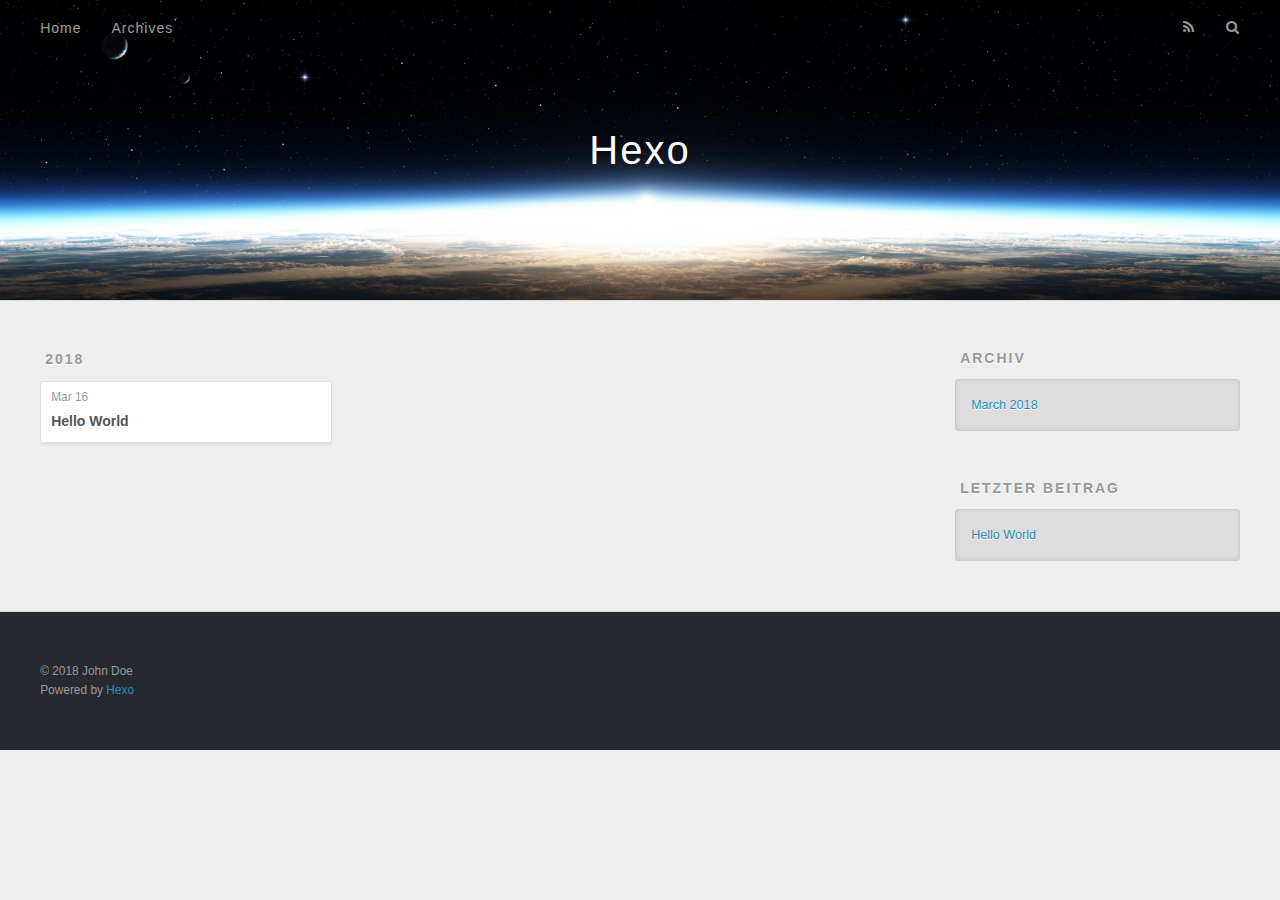
==== archives/index.html @ d9503918 "Site updated: 2018-03-16 15:30:48" ====
<!DOCTYPE html>
<html>
<head>
  <meta charset="utf-8">
  

  
  <title>Archiv | Hexo</title>
  <meta name="viewport" content="width=device-width, initial-scale=1, maximum-scale=1">
  <meta property="og:type" content="website">
<meta property="og:title" content="Hexo">
<meta property="og:url" content="http://yoursite.com/archives/index.html">
<meta property="og:site_name" content="Hexo">
<meta name="twitter:card" content="summary">
<meta name="twitter:title" content="Hexo">
  
    <link rel="alternate" href="/atom.xml" title="Hexo" type="application/atom+xml">
  
  
    <link rel="icon" href="/favicon.png">
  
  
    <link href="//fonts.googleapis.com/css?family=Source+Code+Pro" rel="stylesheet" type="text/css">
  
  <link rel="stylesheet" href="/css/style.css">
</head>

<body>
  <div id="container">
    <div id="wrap">
      <header id="header">
  <div id="banner"></div>
  <div id="header-outer" class="outer">
    <div id="header-title" class="inner">
      <h1 id="logo-wrap">
        <a href="/" id="logo">Hexo</a>
      </h1>
      
    </div>
    <div id="header-inner" class="inner">
      <nav id="main-nav">
        <a id="main-nav-toggle" class="nav-icon"></a>
        
          <a class="main-nav-link" href="/">Home</a>
        
          <a class="main-nav-link" href="/archives">Archives</a>
        
      </nav>
      <nav id="sub-nav">
        
          <a id="nav-rss-link" class="nav-icon" href="/atom.xml" title="RSS Feed"></a>
        
        <a id="nav-search-btn" class="nav-icon" title="Suche"></a>
      </nav>
      <div id="search-form-wrap">
        <form action="//google.com/search" method="get" accept-charset="UTF-8" class="search-form"><input type="search" name="q" class="search-form-input" placeholder="Search"><button type="submit" class="search-form-submit">&#xF002;</button><input type="hidden" name="sitesearch" value="http://yoursite.com"></form>
      </div>
    </div>
  </div>
</header>
      <div class="outer">
        <section id="main">
  
  
    
    
      
      
      <section class="archives-wrap">
        <div class="archive-year-wrap">
          <a href="/archives/2018" class="archive-year">2018</a>
        </div>
        <div class="archives">
    
    <article class="archive-article archive-type-post">
  <div class="archive-article-inner">
    <header class="archive-article-header">
      <a href="/2018/03/16/hello-world/" class="archive-article-date">
  <time datetime="2018-03-16T05:43:32.451Z" itemprop="datePublished">Mar 16</time>
</a>
      
  
    <h1 itemprop="name">
      <a class="archive-article-title" href="/2018/03/16/hello-world/">Hello World</a>
    </h1>
  

    </header>
  </div>
</article>
  
  
    </div></section>
  


</section>
        
          <aside id="sidebar">
  
    

  
    

  
    
  
    
  <div class="widget-wrap">
    <h3 class="widget-title">Archiv</h3>
    <div class="widget">
      <ul class="archive-list"><li class="archive-list-item"><a class="archive-list-link" href="/archives/2018/03/">March 2018</a></li></ul>
    </div>
  </div>


  
    
  <div class="widget-wrap">
    <h3 class="widget-title">letzter Beitrag</h3>
    <div class="widget">
      <ul>
        
          <li>
            <a href="/2018/03/16/hello-world/">Hello World</a>
          </li>
        
      </ul>
    </div>
  </div>

  
</aside>
        
      </div>
      <footer id="footer">
  
  <div class="outer">
    <div id="footer-info" class="inner">
      &copy; 2018 John Doe<br>
      Powered by <a href="http://hexo.io/" target="_blank">Hexo</a>
    </div>
  </div>
</footer>
    </div>
    <nav id="mobile-nav">
  
    <a href="/" class="mobile-nav-link">Home</a>
  
    <a href="/archives" class="mobile-nav-link">Archives</a>
  
</nav>
    

<script src="//ajax.googleapis.com/ajax/libs/jquery/2.0.3/jquery.min.js"></script>


  <link rel="stylesheet" href="/fancybox/jquery.fancybox.css">
  <script src="/fancybox/jquery.fancybox.pack.js"></script>


<script src="/js/script.js"></script>



  </div>
</body>
</html>
---- css/style.css ----
body {
  width: 100%;
}
body:before,
body:after {
  content: "";
  display: table;
}
body:after {
  clear: both;
}
html,
body,
div,
span,
applet,
object,
iframe,
h1,
h2,
h3,
h4,
h5,
h6,
p,
blockquote,
pre,
a,
abbr,
acronym,
address,
big,
cite,
code,
del,
dfn,
em,
img,
ins,
kbd,
q,
s,
samp,
small,
strike,
strong,
sub,
sup,
tt,
var,
dl,
dt,
dd,
ol,
ul,
li,
fieldset,
form,
label,
legend,
table,
caption,
tbody,
tfoot,
thead,
tr,
th,
td {
  margin: 0;
  padding: 0;
  border: 0;
  outline: 0;
  font-weight: inherit;
  font-style: inherit;
  font-family: inherit;
  font-size: 100%;
  vertical-align: baseline;
}
body {
  line-height: 1;
  color: #000;
  background: #fff;
}
ol,
ul {
  list-style: none;
}
table {
  border-collapse: separate;
  border-spacing: 0;
  vertical-align: middle;
}
caption,
th,
td {
  text-align: left;
  font-weight: normal;
  vertical-align: middle;
}
a img {
  border: none;
}
input,
button {
  margin: 0;
  padding: 0;
}
input::-moz-focus-inner,
button::-moz-focus-inner {
  border: 0;
  padding: 0;
}
@font-face {
  font-family: FontAwesome;
  font-style: normal;
  font-weight: normal;
  src: url("fonts/fontawesome-webfont.eot?v=#4.0.3");
  src: url("fonts/fontawesome-webfont.eot?#iefix&v=#4.0.3") format("embedded-opentype"), url("fonts/fontawesome-webfont.woff?v=#4.0.3") format("woff"), url("fonts/fontawesome-webfont.ttf?v=#4.0.3") format("truetype"), url("fonts/fontawesome-webfont.svg#fontawesomeregular?v=#4.0.3") format("svg");
}
html,
body,
#container {
  height: 100%;
}
body {
  background: #eee;
  font: 14px -apple-system, BlinkMacSystemFont, "Segoe UI", "Roboto", "Oxygen", "Ubuntu", "Cantarell", "Fira Sans", "Droid Sans", "Helvetica Neue", sans-serif;
  -webkit-text-size-adjust: 100%;
}
.outer {
  max-width: 1220px;
  margin: 0 auto;
  padding: 0 20px;
}
.outer:before,
.outer:after {
  content: "";
  display: table;
}
.outer:after {
  clear: both;
}
.inner {
  display: inline;
  float: left;
  width: 98.33333333333333%;
  margin: 0 0.833333333333333%;
}
.left,
.alignleft {
  float: left;
}
.right,
.alignright {
  float: right;
}
.clear {
  clear: both;
}
#container {
  position: relative;
}
.mobile-nav-on {
  overflow: hidden;
}
#wrap {
  height: 100%;
  width: 100%;
  position: absolute;
  top: 0;
  left: 0;
  -webkit-transition: 0.2s ease-out;
  -moz-transition: 0.2s ease-out;
  -ms-transition: 0.2s ease-out;
  transition: 0.2s ease-out;
  z-index: 1;
  background: #eee;
}
.mobile-nav-on #wrap {
  left: 280px;
}
@media screen and (min-width: 768px) {
  #main {
    display: inline;
    float: left;
    width: 73.33333333333333%;
    margin: 0 0.833333333333333%;
  }
}
.article-date,
.article-category-link,
.archive-year,
.widget-title {
  text-decoration: none;
  text-transform: uppercase;
  letter-spacing: 2px;
  color: #999;
  margin-bottom: 1em;
  margin-left: 5px;
  line-height: 1em;
  text-shadow: 0 1px #fff;
  font-weight: bold;
}
.article-inner,
.archive-article-inner {
  background: #fff;
  -webkit-box-shadow: 1px 2px 3px #ddd;
  box-shadow: 1px 2px 3px #ddd;
  border: 1px solid #ddd;
  border-radius: 3px;
}
.article-entry h1,
.widget h1 {
  font-size: 2em;
}
.article-entry h2,
.widget h2 {
  font-size: 1.5em;
}
.article-entry h3,
.widget h3 {
  font-size: 1.3em;
}
.article-entry h4,
.widget h4 {
  font-size: 1.2em;
}
.article-entry h5,
.widget h5 {
  font-size: 1em;
}
.article-entry h6,
.widget h6 {
  font-size: 1em;
  color: #999;
}
.article-entry hr,
.widget hr {
  border: 1px dashed #ddd;
}
.article-entry strong,
.widget strong {
  font-weight: bold;
}
.article-entry em,
.widget em,
.article-entry cite,
.widget cite {
  font-style: italic;
}
.article-entry sup,
.widget sup,
.article-entry sub,
.widget sub {
  font-size: 0.75em;
  line-height: 0;
  position: relative;
  vertical-align: baseline;
}
.article-entry sup,
.widget sup {
  top: -0.5em;
}
.article-entry sub,
.widget sub {
  bottom: -0.2em;
}
.article-entry small,
.widget small {
  font-size: 0.85em;
}
.article-entry acronym,
.widget acronym,
.article-entry abbr,
.widget abbr {
  border-bottom: 1px dotted;
}
.article-entry ul,
.widget ul,
.article-entry ol,
.widget ol,
.article-entry dl,
.widget dl {
  margin: 0 20px;
  line-height: 1.6em;
}
.article-entry ul ul,
.widget ul ul,
.article-entry ol ul,
.widget ol ul,
.article-entry ul ol,
.widget ul ol,
.article-entry ol ol,
.widget ol ol {
  margin-top: 0;
  margin-bottom: 0;
}
.article-entry ul,
.widget ul {
  list-style: disc;
}
.article-entry ol,
.widget ol {
  list-style: decimal;
}
.article-entry dt,
.widget dt {
  font-weight: bold;
}
#header {
  height: 300px;
  position: relative;
  border-bottom: 1px solid #ddd;
}
#header:before,
#header:after {
  content: "";
  position: absolute;
  left: 0;
  right: 0;
  height: 40px;
}
#header:before {
  top: 0;
  background: -webkit-linear-gradient(rgba(0,0,0,0.2), transparent);
  background: -moz-linear-gradient(rgba(0,0,0,0.2), transparent);
  background: -ms-linear-gradient(rgba(0,0,0,0.2), transparent);
  background: linear-gradient(rgba(0,0,0,0.2), transparent);
}
#header:after {
  bottom: 0;
  background: -webkit-linear-gradient(transparent, rgba(0,0,0,0.2));
  background: -moz-linear-gradient(transparent, rgba(0,0,0,0.2));
  background: -ms-linear-gradient(transparent, rgba(0,0,0,0.2));
  background: linear-gradient(transparent, rgba(0,0,0,0.2));
}
#header-outer {
  height: 100%;
  position: relative;
}
#header-inner {
  position: relative;
  overflow: hidden;
}
#banner {
  position: absolute;
  top: 0;
  left: 0;
  width: 100%;
  height: 100%;
  background: url("images/banner.jpg") center #000;
  -webkit-background-size: cover;
  -moz-background-size: cover;
  background-size: cover;
  z-index: -1;
}
#header-title {
  text-align: center;
  height: 40px;
  position: absolute;
  top: 50%;
  left: 0;
  margin-top: -20px;
}
#logo,
#subtitle {
  text-decoration: none;
  color: #fff;
  font-weight: 300;
  text-shadow: 0 1px 4px rgba(0,0,0,0.3);
}
#logo {
  font-size: 40px;
  line-height: 40px;
  letter-spacing: 2px;
}
#subtitle {
  font-size: 16px;
  line-height: 16px;
  letter-spacing: 1px;
}
#subtitle-wrap {
  margin-top: 16px;
}
#main-nav {
  float: left;
  margin-left: -15px;
}
.nav-icon,
.main-nav-link {
  float: left;
  color: #fff;
  opacity: 0.6;
  text-decoration: none;
  text-shadow: 0 1px rgba(0,0,0,0.2);
  -webkit-transition: opacity 0.2s;
  -moz-transition: opacity 0.2s;
  -ms-transition: opacity 0.2s;
  transition: opacity 0.2s;
  display: block;
  padding: 20px 15px;
}
.nav-icon:hover,
.main-nav-link:hover {
  opacity: 1;
}
.nav-icon {
  font-family: FontAwesome;
  text-align: center;
  font-size: 14px;
  width: 14px;
  height: 14px;
  padding: 20px 15px;
  position: relative;
  cursor: pointer;
}
.main-nav-link {
  font-weight: 300;
  letter-spacing: 1px;
}
@media screen and (max-width: 479px) {
  .main-nav-link {
    display: none;
  }
}
#main-nav-toggle {
  display: none;
}
#main-nav-toggle:before {
  content: "\f0c9";
}
@media screen and (max-width: 479px) {
  #main-nav-toggle {
    display: block;
  }
}
#sub-nav {
  float: right;
  margin-right: -15px;
}
#nav-rss-link:before {
  content: "\f09e";
}
#nav-search-btn:before {
  content: "\f002";
}
#search-form-wrap {
  position: absolute;
  top: 15px;
  width: 150px;
  height: 30px;
  right: -150px;
  opacity: 0;
  -webkit-transition: 0.2s ease-out;
  -moz-transition: 0.2s ease-out;
  -ms-transition: 0.2s ease-out;
  transition: 0.2s ease-out;
}
#search-form-wrap.on {
  opacity: 1;
  right: 0;
}
@media screen and (max-width: 479px) {
  #search-form-wrap {
    width: 100%;
    right: -100%;
  }
}
.search-form {
  position: absolute;
  top: 0;
  left: 0;
  right: 0;
  background: #fff;
  padding: 5px 15px;
  border-radius: 15px;
  -webkit-box-shadow: 0 0 10px rgba(0,0,0,0.3);
  box-shadow: 0 0 10px rgba(0,0,0,0.3);
}
.search-form-input {
  border: none;
  background: none;
  color: #555;
  width: 100%;
  font: 13px -apple-system, BlinkMacSystemFont, "Segoe UI", "Roboto", "Oxygen", "Ubuntu", "Cantarell", "Fira Sans", "Droid Sans", "Helvetica Neue", sans-serif;
  outline: none;
}
.search-form-input::-webkit-search-results-decoration,
.search-form-input::-webkit-search-cancel-button {
  -webkit-appearance: none;
}
.search-form-submit {
  position: absolute;
  top: 50%;
  right: 10px;
  margin-top: -7px;
  font: 13px FontAwesome;
  border: none;
  background: none;
  color: #bbb;
  cursor: pointer;
}
.search-form-submit:hover,
.search-form-submit:focus {
  color: #777;
}
.article {
  margin: 50px 0;
}
.article-inner {
  overflow: hidden;
}
.article-meta:before,
.article-meta:after {
  content: "";
  display: table;
}
.article-meta:after {
  clear: both;
}
.article-date {
  float: left;
}
.article-category {
  float: left;
  line-height: 1em;
  color: #ccc;
  text-shadow: 0 1px #fff;
  margin-left: 8px;
}
.article-category:before {
  content: "\2022";
}
.article-category-link {
  margin: 0 12px 1em;
}
.article-header {
  padding: 20px 20px 0;
}
.article-title {
  text-decoration: none;
  font-size: 2em;
  font-weight: bold;
  color: #555;
  line-height: 1.1em;
  -webkit-transition: color 0.2s;
  -moz-transition: color 0.2s;
  -ms-transition: color 0.2s;
  transition: color 0.2s;
}
a.article-title:hover {
  color: #258fb8;
}
.article-entry {
  color: #555;
  padding: 0 20px;
}
.article-entry:before,
.article-entry:after {
  content: "";
  display: table;
}
.article-entry:after {
  clear: both;
}
.article-entry p,
.article-entry table {
  line-height: 1.6em;
  margin: 1.6em 0;
}
.article-entry h1,
.article-entry h2,
.article-entry h3,
.article-entry h4,
.article-entry h5,
.article-entry h6 {
  font-weight: bold;
}
.article-entry h1,
.article-entry h2,
.article-entry h3,
.article-entry h4,
.article-entry h5,
.article-entry h6 {
  line-height: 1.1em;
  margin: 1.1em 0;
}
.article-entry a {
  color: #258fb8;
  text-decoration: none;
}
.article-entry a:hover {
  text-decoration: underline;
}
.article-entry ul,
.article-entry ol,
.article-entry dl {
  margin-top: 1.6em;
  margin-bottom: 1.6em;
}
.article-entry img,
.article-entry video {
  max-width: 100%;
  height: auto;
  display: block;
  margin: auto;
}
.article-entry iframe {
  border: none;
}
.article-entry table {
  width: 100%;
  border-collapse: collapse;
  border-spacing: 0;
}
.article-entry th {
  font-weight: bold;
  border-bottom: 3px solid #ddd;
  padding-bottom: 0.5em;
}
.article-entry td {
  border-bottom: 1px solid #ddd;
  padding: 10px 0;
}
.article-entry blockquote {
  font-family: Georgia, "Times New Roman", serif;
  font-size: 1.4em;
  margin: 1.6em 20px;
  text-align: center;
}
.article-entry blockquote footer {
  font-size: 14px;
  margin: 1.6em 0;
  font-family: -apple-system, BlinkMacSystemFont, "Segoe UI", "Roboto", "Oxygen", "Ubuntu", "Cantarell", "Fira Sans", "Droid Sans", "Helvetica Neue", sans-serif;
}
.article-entry blockquote footer cite:before {
  content: "—";
  padding: 0 0.5em;
}
.article-entry .pullquote {
  text-align: left;
  width: 45%;
  margin: 0;
}
.article-entry .pullquote.left {
  margin-left: 0.5em;
  margin-right: 1em;
}
.article-entry .pullquote.right {
  margin-right: 0.5em;
  margin-left: 1em;
}
.article-entry .caption {
  color: #999;
  display: block;
  font-size: 0.9em;
  margin-top: 0.5em;
  position: relative;
  text-align: center;
}
.article-entry .video-container {
  position: relative;
  padding-top: 56.25%;
  height: 0;
  overflow: hidden;
}
.article-entry .video-container iframe,
.article-entry .video-container object,
.article-entry .video-container embed {
  position: absolute;
  top: 0;
  left: 0;
  width: 100%;
  height: 100%;
  margin-top: 0;
}
.article-more-link a {
  display: inline-block;
  line-height: 1em;
  padding: 6px 15px;
  border-radius: 15px;
  background: #eee;
  color: #999;
  text-shadow: 0 1px #fff;
  text-decoration: none;
}
.article-more-link a:hover {
  background: #258fb8;
  color: #fff;
  text-decoration: none;
  text-shadow: 0 1px #1e7293;
}
.article-footer {
  font-size: 0.85em;
  line-height: 1.6em;
  border-top: 1px solid #ddd;
  padding-top: 1.6em;
  margin: 0 20px 20px;
}
.article-footer:before,
.article-footer:after {
  content: "";
  display: table;
}
.article-footer:after {
  clear: both;
}
.article-footer a {
  color: #999;
  text-decoration: none;
}
.article-footer a:hover {
  color: #555;
}
.article-tag-list-item {
  float: left;
  margin-right: 10px;
}
.article-tag-list-link:before {
  content: "#";
}
.article-comment-link {
  float: right;
}
.article-comment-link:before {
  content: "\f075";
  font-family: FontAwesome;
  padding-right: 8px;
}
.article-share-link {
  cursor: pointer;
  float: right;
  margin-left: 20px;
}
.article-share-link:before {
  content: "\f064";
  font-family: FontAwesome;
  padding-right: 6px;
}
#article-nav {
  position: relative;
}
#article-nav:before,
#article-nav:after {
  content: "";
  display: table;
}
#article-nav:after {
  clear: both;
}
@media screen and (min-width: 768px) {
  #article-nav {
    margin: 50px 0;
  }
  #article-nav:before {
    width: 8px;
    height: 8px;
    position: absolute;
    top: 50%;
    left: 50%;
    margin-top: -4px;
    margin-left: -4px;
    content: "";
    border-radius: 50%;
    background: #ddd;
    -webkit-box-shadow: 0 1px 2px #fff;
    box-shadow: 0 1px 2px #fff;
  }
}
.article-nav-link-wrap {
  text-decoration: none;
  text-shadow: 0 1px #fff;
  color: #999;
  -webkit-box-sizing: border-box;
  -moz-box-sizing: border-box;
  box-sizing: border-box;
  margin-top: 50px;
  text-align: center;
  display: block;
}
.article-nav-link-wrap:hover {
  color: #555;
}
@media screen and (min-width: 768px) {
  .article-nav-link-wrap {
    width: 50%;
    margin-top: 0;
  }
}
@media screen and (min-width: 768px) {
  #article-nav-newer {
    float: left;
    text-align: right;
    padding-right: 20px;
  }
}
@media screen and (min-width: 768px) {
  #article-nav-older {
    float: right;
    text-align: left;
    padding-left: 20px;
  }
}
.article-nav-caption {
  text-transform: uppercase;
  letter-spacing: 2px;
  color: #ddd;
  line-height: 1em;
  font-weight: bold;
}
#article-nav-newer .article-nav-caption {
  margin-right: -2px;
}
.article-nav-title {
  font-size: 0.85em;
  line-height: 1.6em;
  margin-top: 0.5em;
}
.article-share-box {
  position: absolute;
  display: none;
  background: #fff;
  -webkit-box-shadow: 1px 2px 10px rgba(0,0,0,0.2);
  box-shadow: 1px 2px 10px rgba(0,0,0,0.2);
  border-radius: 3px;
  margin-left: -145px;
  overflow: hidden;
  z-index: 1;
}
.article-share-box.on {
  display: block;
}
.article-share-input {
  width: 100%;
  background: none;
  -webkit-box-sizing: border-box;
  -moz-box-sizing: border-box;
  box-sizing: border-box;
  font: 14px -apple-system, BlinkMacSystemFont, "Segoe UI", "Roboto", "Oxygen", "Ubuntu", "Cantarell", "Fira Sans", "Droid Sans", "Helvetica Neue", sans-serif;
  padding: 0 15px;
  color: #555;
  outline: none;
  border: 1px solid #ddd;
  border-radius: 3px 3px 0 0;
  height: 36px;
  line-height: 36px;
}
.article-share-links {
  background: #eee;
}
.article-share-links:before,
.article-share-links:after {
  content: "";
  display: table;
}
.article-share-links:after {
  clear: both;
}
.article-share-twitter,
.article-share-facebook,
.article-share-pinterest,
.article-share-google {
  width: 50px;
  height: 36px;
  display: block;
  float: left;
  position: relative;
  color: #999;
  text-shadow: 0 1px #fff;
}
.article-share-twitter:before,
.article-share-facebook:before,
.article-share-pinterest:before,
.article-share-google:before {
  font-size: 20px;
  font-family: FontAwesome;
  width: 20px;
  height: 20px;
  position: absolute;
  top: 50%;
  left: 50%;
  margin-top: -10px;
  margin-left: -10px;
  text-align: center;
}
.article-share-twitter:hover,
.article-share-facebook:hover,
.article-share-pinterest:hover,
.article-share-google:hover {
  color: #fff;
}
.article-share-twitter:before {
  content: "\f099";
}
.article-share-twitter:hover {
  background: #00aced;
  text-shadow: 0 1px #008abe;
}
.article-share-facebook:before {
  content: "\f09a";
}
.article-share-facebook:hover {
  background: #3b5998;
  text-shadow: 0 1px #2f477a;
}
.article-share-pinterest:before {
  content: "\f0d2";
}
.article-share-pinterest:hover {
  background: #cb2027;
  text-shadow: 0 1px #a21a1f;
}
.article-share-google:before {
  content: "\f0d5";
}
.article-share-google:hover {
  background: #dd4b39;
  text-shadow: 0 1px #be3221;
}
.article-gallery {
  background: #000;
  position: relative;
}
.article-gallery-photos {
  position: relative;
  overflow: hidden;
}
.article-gallery-img {
  display: none;
  max-width: 100%;
}
.article-gallery-img:first-child {
  display: block;
}
.article-gallery-img.loaded {
  position: absolute;
  display: block;
}
.article-gallery-img img {
  display: block;
  max-width: 100%;
  margin: 0 auto;
}
#comments {
  background: #fff;
  -webkit-box-shadow: 1px 2px 3px #ddd;
  box-shadow: 1px 2px 3px #ddd;
  padding: 20px;
  border: 1px solid #ddd;
  border-radius: 3px;
  margin: 50px 0;
}
#comments a {
  color: #258fb8;
}
.archives-wrap {
  margin: 50px 0;
}
.archives:before,
.archives:after {
  content: "";
  display: table;
}
.archives:after {
  clear: both;
}
.archive-year-wrap {
  margin-bottom: 1em;
}
.archives {
  -webkit-column-gap: 10px;
  -moz-column-gap: 10px;
  column-gap: 10px;
}
@media screen and (min-width: 480px) and (max-width: 767px) {
  .archives {
    -webkit-column-count: 2;
    -moz-column-count: 2;
    column-count: 2;
  }
}
@media screen and (min-width: 768px) {
  .archives {
    -webkit-column-count: 3;
    -moz-column-count: 3;
    column-count: 3;
  }
}
.archive-article {
  -webkit-column-break-inside: avoid;
  page-break-inside: avoid;
  overflow: hidden;
  break-inside: avoid-column;
}
.archive-article-inner {
  padding: 10px;
  margin-bottom: 15px;
}
.archive-article-title {
  text-decoration: none;
  font-weight: bold;
  color: #555;
  -webkit-transition: color 0.2s;
  -moz-transition: color 0.2s;
  -ms-transition: color 0.2s;
  transition: color 0.2s;
  line-height: 1.6em;
}
.archive-article-title:hover {
  color: #258fb8;
}
.archive-article-footer {
  margin-top: 1em;
}
.archive-article-date {
  color: #999;
  text-decoration: none;
  font-size: 0.85em;
  line-height: 1em;
  margin-bottom: 0.5em;
  display: block;
}
#page-nav {
  margin: 50px auto;
  background: #fff;
  -webkit-box-shadow: 1px 2px 3px #ddd;
  box-shadow: 1px 2px 3px #ddd;
  border: 1px solid #ddd;
  border-radius: 3px;
  text-align: center;
  color: #999;
  overflow: hidden;
}
#page-nav:before,
#page-nav:after {
  content: "";
  display: table;
}
#page-nav:after {
  clear: both;
}
#page-nav a,
#page-nav span {
  padding: 10px 20px;
  line-height: 1;
  height: 2ex;
}
#page-nav a {
  color: #999;
  text-decoration: none;
}
#page-nav a:hover {
  background: #999;
  color: #fff;
}
#page-nav .prev {
  float: left;
}
#page-nav .next {
  float: right;
}
#page-nav .page-number {
  display: inline-block;
}
@media screen and (max-width: 479px) {
  #page-nav .page-number {
    display: none;
  }
}
#page-nav .current {
  color: #555;
  font-weight: bold;
}
#page-nav .space {
  color: #ddd;
}
#footer {
  background: #262a30;
  padding: 50px 0;
  border-top: 1px solid #ddd;
  color: #999;
}
#footer a {
  color: #258fb8;
  text-decoration: none;
}
#footer a:hover {
  text-decoration: underline;
}
#footer-info {
  line-height: 1.6em;
  font-size: 0.85em;
}
.article-entry pre,
.article-entry .highlight {
  background: #2d2d2d;
  margin: 0 -20px;
  padding: 15px 20px;
  border-style: solid;
  border-color: #ddd;
  border-width: 1px 0;
  overflow: auto;
  color: #ccc;
  line-height: 22.400000000000002px;
}
.article-entry .highlight .gutter pre,
.article-entry .gist .gist-file .gist-data .line-numbers {
  color: #666;
  font-size: 0.85em;
}
.article-entry pre,
.article-entry code {
  font-family: "Source Code Pro", Consolas, Monaco, Menlo, Consolas, monospace;
}
.article-entry code {
  background: #eee;
  text-shadow: 0 1px #fff;
  padding: 0 0.3em;
}
.article-entry pre code {
  background: none;
  text-shadow: none;
  padding: 0;
}
.article-entry .highlight pre {
  border: none;
  margin: 0;
  padding: 0;
}
.article-entry .highlight table {
  margin: 0;
  width: auto;
}
.article-entry .highlight td {
  border: none;
  padding: 0;
}
.article-entry .highlight figcaption {
  font-size: 0.85em;
  color: #999;
  line-height: 1em;
  margin-bottom: 1em;
}
.article-entry .highlight figcaption:before,
.article-entry .highlight figcaption:after {
  content: "";
  display: table;
}
.article-entry .highlight figcaption:after {
  clear: both;
}
.article-entry .highlight figcaption a {
  float: right;
}
.article-entry .highlight .gutter pre {
  text-align: right;
  padding-right: 20px;
}
.article-entry .highlight .line {
  height: 22.400000000000002px;
}
.article-entry .highlight .line.marked {
  background: #515151;
}
.article-entry .gist {
  margin: 0 -20px;
  border-style: solid;
  border-color: #ddd;
  border-width: 1px 0;
  background: #2d2d2d;
  padding: 15px 20px 15px 0;
}
.article-entry .gist .gist-file {
  border: none;
  font-family: "Source Code Pro", Consolas, Monaco, Menlo, Consolas, monospace;
  margin: 0;
}
.article-entry .gist .gist-file .gist-data {
  background: none;
  border: none;
}
.article-entry .gist .gist-file .gist-data .line-numbers {
  background: none;
  border: none;
  padding: 0 20px 0 0;
}
.article-entry .gist .gist-file .gist-data .line-data {
  padding: 0 !important;
}
.article-entry .gist .gist-file .highlight {
  margin: 0;
  padding: 0;
  border: none;
}
.article-entry .gist .gist-file .gist-meta {
  background: #2d2d2d;
  color: #999;
  font: 0.85em -apple-system, BlinkMacSystemFont, "Segoe UI", "Roboto", "Oxygen", "Ubuntu", "Cantarell", "Fira Sans", "Droid Sans", "Helvetica Neue", sans-serif;
  text-shadow: 0 0;
  padding: 0;
  margin-top: 1em;
  margin-left: 20px;
}
.article-entry .gist .gist-file .gist-meta a {
  color: #258fb8;
  font-weight: normal;
}
.article-entry .gist .gist-file .gist-meta a:hover {
  text-decoration: underline;
}
pre .comment,
pre .title {
  color: #999;
}
pre .variable,
pre .attribute,
pre .tag,
pre .regexp,
pre .ruby .constant,
pre .xml .tag .title,
pre .xml .pi,
pre .xml .doctype,
pre .html .doctype,
pre .css .id,
pre .css .class,
pre .css .pseudo {
  color: #f2777a;
}
pre .number,
pre .preprocessor,
pre .built_in,
pre .literal,
pre .params,
pre .constant {
  color: #f99157;
}
pre .class,
pre .ruby .class .title,
pre .css .rules .attribute {
  color: #9c9;
}
pre .string,
pre .value,
pre .inheritance,
pre .header,
pre .ruby .symbol,
pre .xml .cdata {
  color: #9c9;
}
pre .css .hexcolor {
  color: #6cc;
}
pre .function,
pre .python .decorator,
pre .python .title,
pre .ruby .function .title,
pre .ruby .title .keyword,
pre .perl .sub,
pre .javascript .title,
pre .coffeescript .title {
  color: #69c;
}
pre .keyword,
pre .javascript .function {
  color: #c9c;
}
@media screen and (max-width: 479px) {
  #mobile-nav {
    position: absolute;
    top: 0;
    left: 0;
    width: 280px;
    height: 100%;
    background: #191919;
    border-right: 1px solid #fff;
  }
}
@media screen and (max-width: 479px) {
  .mobile-nav-link {
    display: block;
    color: #999;
    text-decoration: none;
    padding: 15px 20px;
    font-weight: bold;
  }
  .mobile-nav-link:hover {
    color: #fff;
  }
}
@media screen and (min-width: 768px) {
  #sidebar {
    display: inline;
    float: left;
    width: 23.333333333333332%;
    margin: 0 0.833333333333333%;
  }
}
.widget-wrap {
  margin: 50px 0;
}
.widget {
  color: #777;
  text-shadow: 0 1px #fff;
  background: #ddd;
  -webkit-box-shadow: 0 -1px 4px #ccc inset;
  box-shadow: 0 -1px 4px #ccc inset;
  border: 1px solid #ccc;
  padding: 15px;
  border-radius: 3px;
}
.widget a {
  color: #258fb8;
  text-decoration: none;
}
.widget a:hover {
  text-decoration: underline;
}
.widget ul ul,
.widget ol ul,
.widget dl ul,
.widget ul ol,
.widget ol ol,
.widget dl ol,
.widget ul dl,
.widget ol dl,
.widget dl dl {
  margin-left: 15px;
  list-style: disc;
}
.widget {
  line-height: 1.6em;
  word-wrap: break-word;
  font-size: 0.9em;
}
.widget ul,
.widget ol {
  list-style: none;
  margin: 0;
}
.widget ul ul,
.widget ol ul,
.widget ul ol,
.widget ol ol {
  margin: 0 20px;
}
.widget ul ul,
.widget ol ul {
  list-style: disc;
}
.widget ul ol,
.widget ol ol {
  list-style: decimal;
}
.category-list-count,
.tag-list-count,
.archive-list-count {
  padding-left: 5px;
  color: #999;
  font-size: 0.85em;
}
.category-list-count:before,
.tag-list-count:before,
.archive-list-count:before {
  content: "(";
}
.category-list-count:after,
.tag-list-count:after,
.archive-list-count:after {
  content: ")";
}
.tagcloud a {
  margin-right: 5px;
  display: inline-block;
}
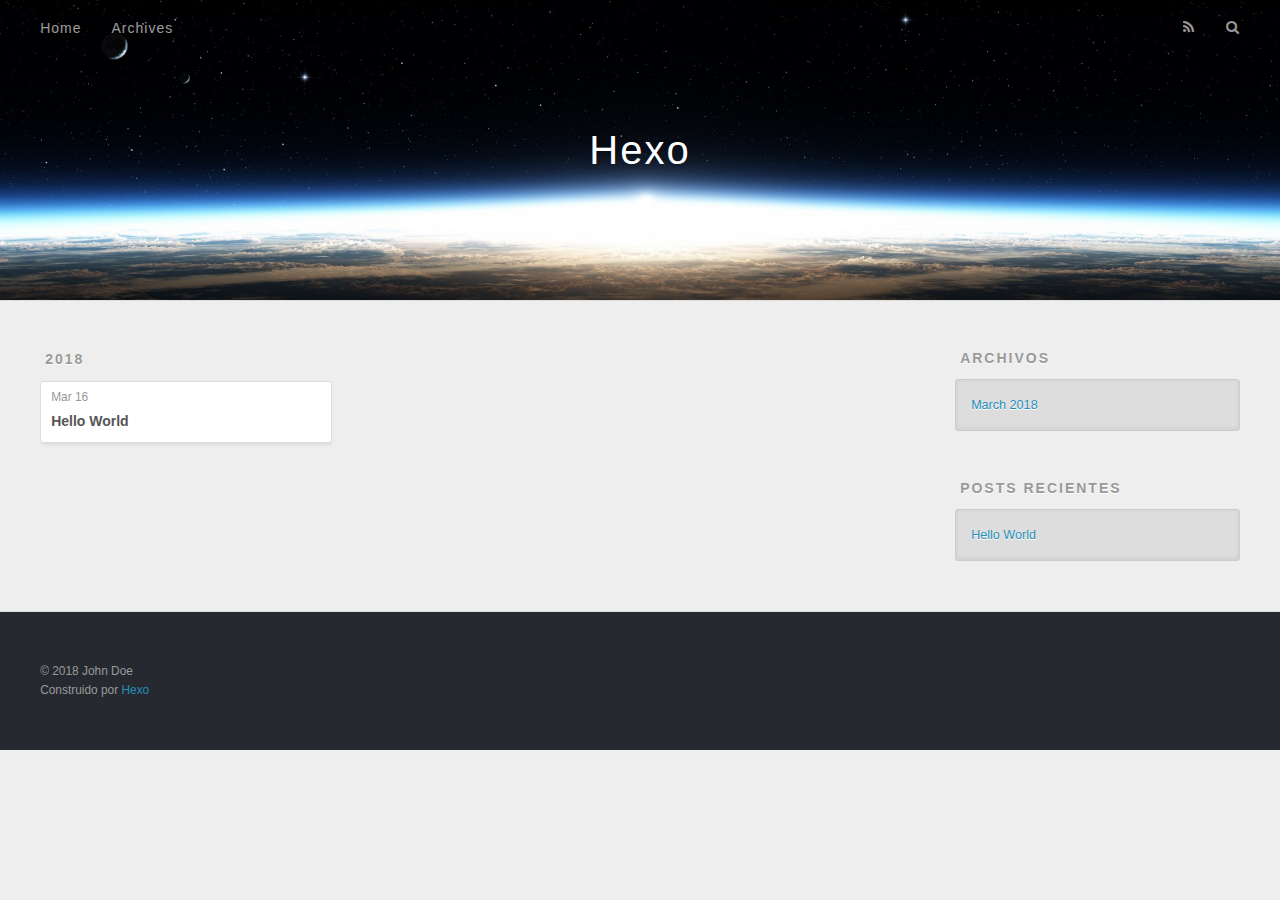
==== commit 6a1bc223: "Site updated: 2018-03-16 15:34:03" ====
--- a/archives/index.html
+++ b/archives/index.html
@@ -5,7 +5,7 @@
   
 
   
-  <title>Archiv | Hexo</title>
+  <title>Archivos | Hexo</title>
   <meta name="viewport" content="width=device-width, initial-scale=1, maximum-scale=1">
   <meta property="og:type" content="website">
 <meta property="og:title" content="Hexo">
@@ -48,9 +48,9 @@
       </nav>
       <nav id="sub-nav">
         
-          <a id="nav-rss-link" class="nav-icon" href="/atom.xml" title="RSS Feed"></a>
+          <a id="nav-rss-link" class="nav-icon" href="/atom.xml" title="RSS"></a>
         
-        <a id="nav-search-btn" class="nav-icon" title="Suche"></a>
+        <a id="nav-search-btn" class="nav-icon" title="Buscar"></a>
       </nav>
       <div id="search-form-wrap">
         <form action="//google.com/search" method="get" accept-charset="UTF-8" class="search-form"><input type="search" name="q" class="search-form-input" placeholder="Search"><button type="submit" class="search-form-submit">&#xF002;</button><input type="hidden" name="sitesearch" value="http://yoursite.com"></form>
@@ -108,7 +108,7 @@
   
     
   <div class="widget-wrap">
-    <h3 class="widget-title">Archiv</h3>
+    <h3 class="widget-title">Archivos</h3>
     <div class="widget">
       <ul class="archive-list"><li class="archive-list-item"><a class="archive-list-link" href="/archives/2018/03/">March 2018</a></li></ul>
     </div>
@@ -118,7 +118,7 @@
   
     
   <div class="widget-wrap">
-    <h3 class="widget-title">letzter Beitrag</h3>
+    <h3 class="widget-title">Posts recientes</h3>
     <div class="widget">
       <ul>
         
@@ -139,7 +139,7 @@
   <div class="outer">
     <div id="footer-info" class="inner">
       &copy; 2018 John Doe<br>
-      Powered by <a href="http://hexo.io/" target="_blank">Hexo</a>
+      Construido por <a href="http://hexo.io/" target="_blank">Hexo</a>
     </div>
   </div>
 </footer>
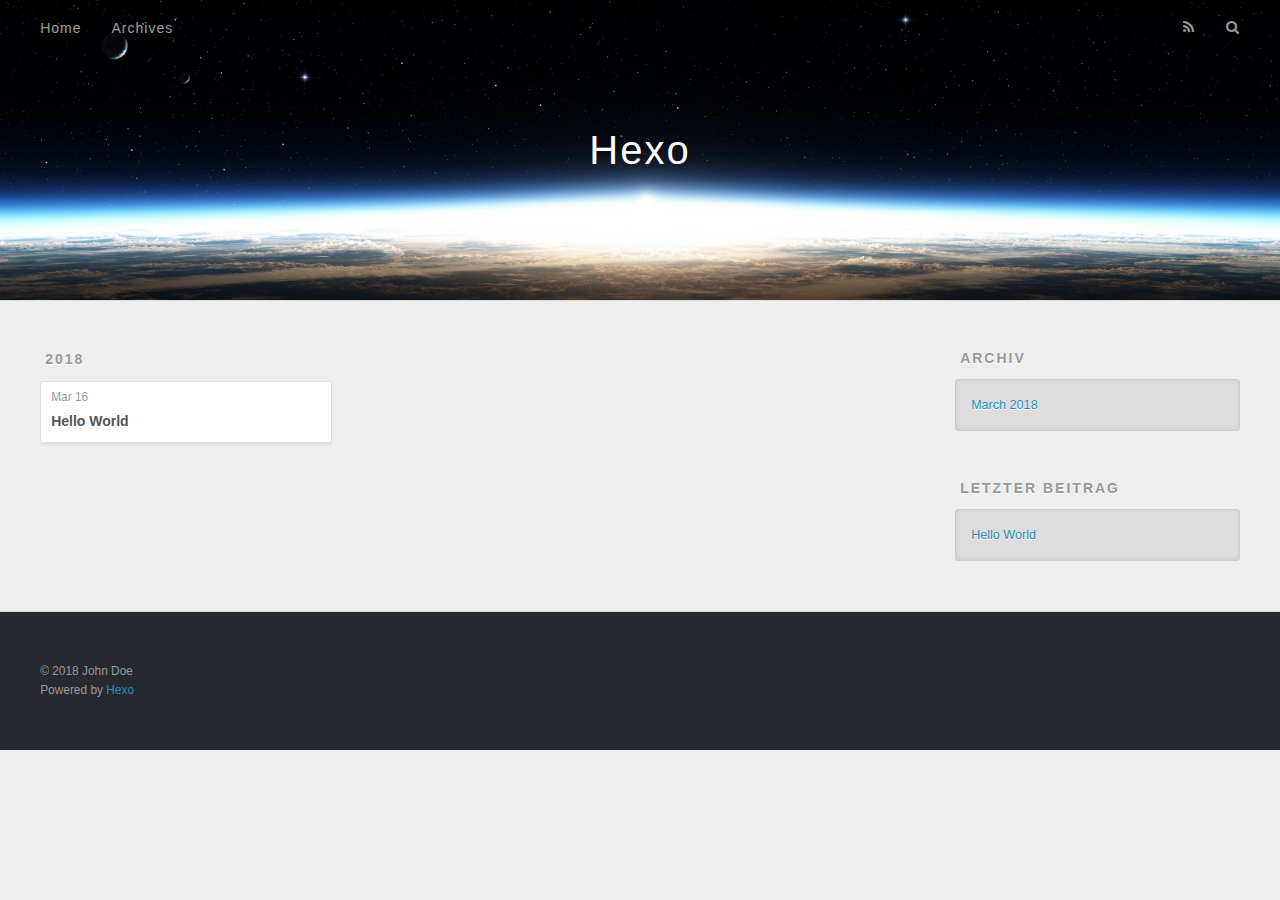
==== commit 868b7e64: "Site updated: 2018-03-16 15:34:50" ====
--- a/archives/index.html
+++ b/archives/index.html
@@ -5,7 +5,7 @@
   
 
   
-  <title>Archivos | Hexo</title>
+  <title>Archiv | Hexo</title>
   <meta name="viewport" content="width=device-width, initial-scale=1, maximum-scale=1">
   <meta property="og:type" content="website">
 <meta property="og:title" content="Hexo">
@@ -48,9 +48,9 @@
       </nav>
       <nav id="sub-nav">
         
-          <a id="nav-rss-link" class="nav-icon" href="/atom.xml" title="RSS"></a>
+          <a id="nav-rss-link" class="nav-icon" href="/atom.xml" title="RSS Feed"></a>
         
-        <a id="nav-search-btn" class="nav-icon" title="Buscar"></a>
+        <a id="nav-search-btn" class="nav-icon" title="Suche"></a>
       </nav>
       <div id="search-form-wrap">
         <form action="//google.com/search" method="get" accept-charset="UTF-8" class="search-form"><input type="search" name="q" class="search-form-input" placeholder="Search"><button type="submit" class="search-form-submit">&#xF002;</button><input type="hidden" name="sitesearch" value="http://yoursite.com"></form>
@@ -108,7 +108,7 @@
   
     
   <div class="widget-wrap">
-    <h3 class="widget-title">Archivos</h3>
+    <h3 class="widget-title">Archiv</h3>
     <div class="widget">
       <ul class="archive-list"><li class="archive-list-item"><a class="archive-list-link" href="/archives/2018/03/">March 2018</a></li></ul>
     </div>
@@ -118,7 +118,7 @@
   
     
   <div class="widget-wrap">
-    <h3 class="widget-title">Posts recientes</h3>
+    <h3 class="widget-title">letzter Beitrag</h3>
     <div class="widget">
       <ul>
         
@@ -139,7 +139,7 @@
   <div class="outer">
     <div id="footer-info" class="inner">
       &copy; 2018 John Doe<br>
-      Construido por <a href="http://hexo.io/" target="_blank">Hexo</a>
+      Powered by <a href="http://hexo.io/" target="_blank">Hexo</a>
     </div>
   </div>
 </footer>
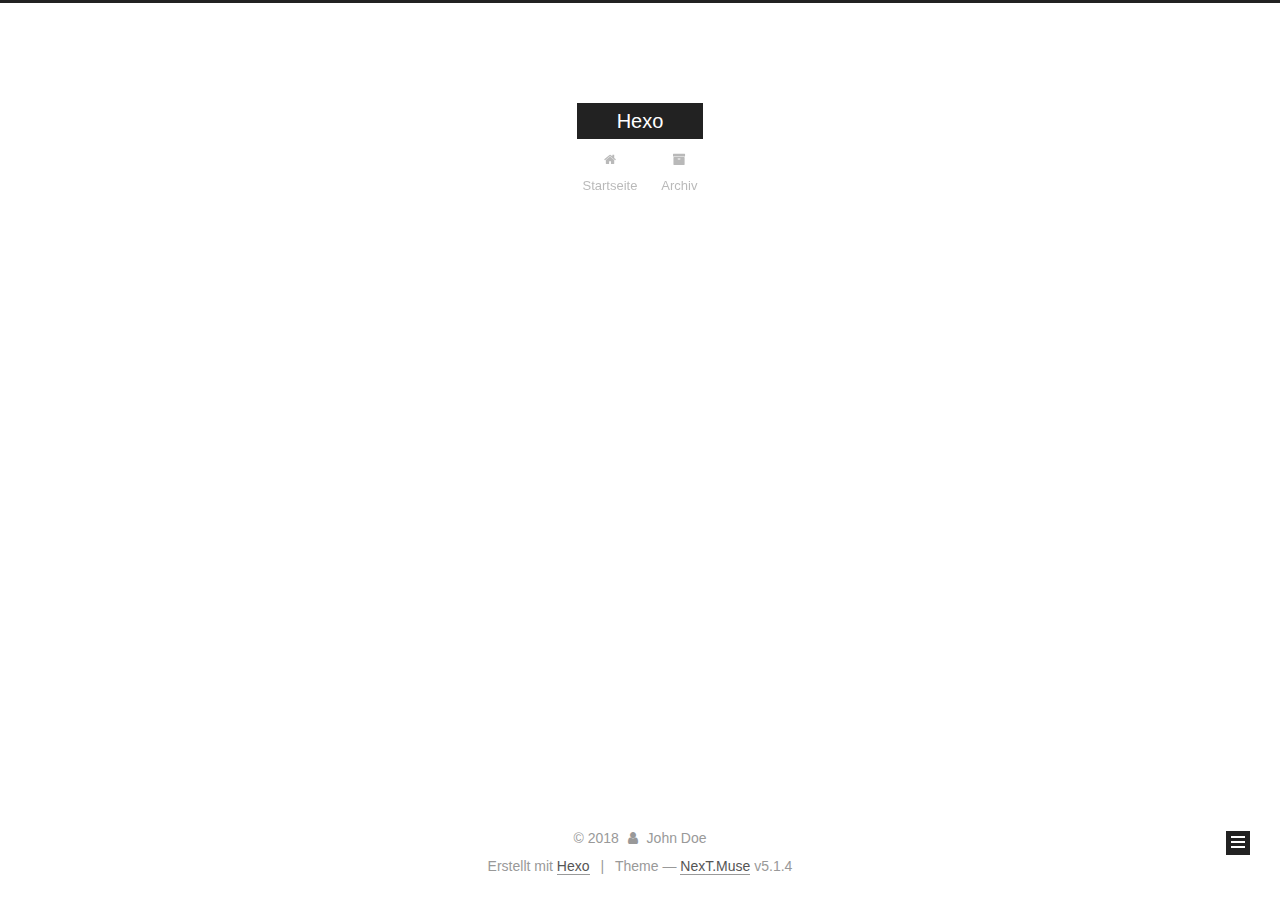
==== commit 46d90292: "Site updated: 2018-03-16 15:52:32" ====
--- a/archives/index.html
+++ b/archives/index.html
@@ -1,169 +1,550 @@
 <!DOCTYPE html>
-<html>
+
+
+
+  
+
+
+<html class="theme-next muse use-motion" lang="">
 <head>
-  <meta charset="utf-8">
-  
-
-  
-  <title>Archiv | Hexo</title>
-  <meta name="viewport" content="width=device-width, initial-scale=1, maximum-scale=1">
-  <meta property="og:type" content="website">
+  <meta charset="UTF-8"/>
+<meta http-equiv="X-UA-Compatible" content="IE=edge" />
+<meta name="viewport" content="width=device-width, initial-scale=1, maximum-scale=1"/>
+<meta name="theme-color" content="#222">
+
+
+
+
+
+
+
+
+
+<meta http-equiv="Cache-Control" content="no-transform" />
+<meta http-equiv="Cache-Control" content="no-siteapp" />
+
+
+
+
+
+
+
+
+
+
+
+
+
+
+
+
+  
+  
+  <link href="/lib/fancybox/source/jquery.fancybox.css?v=2.1.5" rel="stylesheet" type="text/css" />
+
+
+
+
+
+
+
+<link href="/lib/font-awesome/css/font-awesome.min.css?v=4.6.2" rel="stylesheet" type="text/css" />
+
+<link href="/css/main.css?v=5.1.4" rel="stylesheet" type="text/css" />
+
+
+  <link rel="apple-touch-icon" sizes="180x180" href="/images/apple-touch-icon-next.png?v=5.1.4">
+
+
+  <link rel="icon" type="image/png" sizes="32x32" href="/images/favicon-32x32-next.png?v=5.1.4">
+
+
+  <link rel="icon" type="image/png" sizes="16x16" href="/images/favicon-16x16-next.png?v=5.1.4">
+
+
+  <link rel="mask-icon" href="/images/logo.svg?v=5.1.4" color="#222">
+
+
+
+
+
+  <meta name="keywords" content="Hexo, NexT" />
+
+
+
+
+
+
+
+
+
+
+<meta property="og:type" content="website">
 <meta property="og:title" content="Hexo">
 <meta property="og:url" content="http://yoursite.com/archives/index.html">
 <meta property="og:site_name" content="Hexo">
 <meta name="twitter:card" content="summary">
 <meta name="twitter:title" content="Hexo">
-  
-    <link rel="alternate" href="/atom.xml" title="Hexo" type="application/atom+xml">
-  
-  
-    <link rel="icon" href="/favicon.png">
-  
-  
-    <link href="//fonts.googleapis.com/css?family=Source+Code+Pro" rel="stylesheet" type="text/css">
-  
-  <link rel="stylesheet" href="/css/style.css">
+
+
+
+<script type="text/javascript" id="hexo.configurations">
+  var NexT = window.NexT || {};
+  var CONFIG = {
+    root: '/',
+    scheme: 'Muse',
+    version: '5.1.4',
+    sidebar: {"position":"left","display":"post","offset":12,"b2t":false,"scrollpercent":false,"onmobile":false},
+    fancybox: true,
+    tabs: true,
+    motion: {"enable":true,"async":false,"transition":{"post_block":"fadeIn","post_header":"slideDownIn","post_body":"slideDownIn","coll_header":"slideLeftIn","sidebar":"slideUpIn"}},
+    duoshuo: {
+      userId: '0',
+      author: 'Author'
+    },
+    algolia: {
+      applicationID: '',
+      apiKey: '',
+      indexName: '',
+      hits: {"per_page":10},
+      labels: {"input_placeholder":"Search for Posts","hits_empty":"We didn't find any results for the search: ${query}","hits_stats":"${hits} results found in ${time} ms"}
+    }
+  };
+</script>
+
+
+
+  <link rel="canonical" href="http://yoursite.com/archives/"/>
+
+
+
+
+
+  <title>Archiv | Hexo</title>
+  
+
+
+
+
+
+
+
+
 </head>
 
-<body>
-  <div id="container">
-    <div id="wrap">
-      <header id="header">
-  <div id="banner"></div>
-  <div id="header-outer" class="outer">
-    <div id="header-title" class="inner">
-      <h1 id="logo-wrap">
-        <a href="/" id="logo">Hexo</a>
-      </h1>
-      
+<body itemscope itemtype="http://schema.org/WebPage" lang="">
+
+  
+  
+    
+  
+
+  <div class="container sidebar-position-left page-archive">
+    <div class="headband"></div>
+
+    <header id="header" class="header" itemscope itemtype="http://schema.org/WPHeader">
+      <div class="header-inner"><div class="site-brand-wrapper">
+  <div class="site-meta ">
+    
+
+    <div class="custom-logo-site-title">
+      <a href="/"  class="brand" rel="start">
+        <span class="logo-line-before"><i></i></span>
+        <span class="site-title">Hexo</span>
+        <span class="logo-line-after"><i></i></span>
+      </a>
     </div>
-    <div id="header-inner" class="inner">
-      <nav id="main-nav">
-        <a id="main-nav-toggle" class="nav-icon"></a>
-        
-          <a class="main-nav-link" href="/">Home</a>
-        
-          <a class="main-nav-link" href="/archives">Archives</a>
-        
-      </nav>
-      <nav id="sub-nav">
-        
-          <a id="nav-rss-link" class="nav-icon" href="/atom.xml" title="RSS Feed"></a>
-        
-        <a id="nav-search-btn" class="nav-icon" title="Suche"></a>
-      </nav>
-      <div id="search-form-wrap">
-        <form action="//google.com/search" method="get" accept-charset="UTF-8" class="search-form"><input type="search" name="q" class="search-form-input" placeholder="Search"><button type="submit" class="search-form-submit">&#xF002;</button><input type="hidden" name="sitesearch" value="http://yoursite.com"></form>
+      
+        <p class="site-subtitle"></p>
+      
+  </div>
+
+  <div class="site-nav-toggle">
+    <button>
+      <span class="btn-bar"></span>
+      <span class="btn-bar"></span>
+      <span class="btn-bar"></span>
+    </button>
+  </div>
+</div>
+
+<nav class="site-nav">
+  
+
+  
+    <ul id="menu" class="menu">
+      
+        
+        <li class="menu-item menu-item-home">
+          <a href="/" rel="section">
+            
+              <i class="menu-item-icon fa fa-fw fa-home"></i> <br />
+            
+            Startseite
+          </a>
+        </li>
+      
+        
+        <li class="menu-item menu-item-archives">
+          <a href="/archives/" rel="section">
+            
+              <i class="menu-item-icon fa fa-fw fa-archive"></i> <br />
+            
+            Archiv
+          </a>
+        </li>
+      
+
+      
+    </ul>
+  
+
+  
+</nav>
+
+
+
+ </div>
+    </header>
+
+    <main id="main" class="main">
+      <div class="main-inner">
+        <div class="content-wrap">
+          <div id="content" class="content">
+            
+
+  
+  
+  
+  <div class="post-block archive">
+    <div id="posts" class="posts-collapse">
+      <span class="archive-move-on"></span>
+
+      <span class="archive-page-counter">
+        
+        
+        
+          
+        
+        Öhm..! Ein Artikel. Bleib dran.
+      </span>
+
+      
+
+        
+        
+        
+
+        
+          
+          <div class="collection-title">
+            <h1 class="archive-year" id="archive-year-2018">2018</h1>
+          </div>
+        
+        
+
+        
+
+  <article class="post post-type-normal" itemscope itemtype="http://schema.org/Article">
+    <header class="post-header">
+
+      <h2 class="post-title">
+        
+            <a class="post-title-link" href="/2018/03/16/hello-world/" itemprop="url">
+              
+                <span itemprop="name">Hello World</span>
+              
+            </a>
+        
+      </h2>
+
+      <div class="post-meta">
+        <time class="post-time" itemprop="dateCreated"
+              datetime="2018-03-16T13:43:32+08:00"
+              content="2018-03-16" >
+          03-16
+        </time>
       </div>
+
+    </header>
+  </article>
+
+
+
+      
+
     </div>
   </div>
-</header>
-      <div class="outer">
-        <section id="main">
-  
-  
-    
-    
-      
-      
-      <section class="archives-wrap">
-        <div class="archive-year-wrap">
-          <a href="/archives/2018" class="archive-year">2018</a>
+  
+  
+  
+
+  
+
+
+
+          </div>
+          
+
+
+          
+
         </div>
-        <div class="archives">
-    
-    <article class="archive-article archive-type-post">
-  <div class="archive-article-inner">
-    <header class="archive-article-header">
-      <a href="/2018/03/16/hello-world/" class="archive-article-date">
-  <time datetime="2018-03-16T05:43:32.451Z" itemprop="datePublished">Mar 16</time>
-</a>
-      
-  
-    <h1 itemprop="name">
-      <a class="archive-article-title" href="/2018/03/16/hello-world/">Hello World</a>
-    </h1>
-  
-
-    </header>
-  </div>
-</article>
-  
-  
-    </div></section>
-  
-
-
-</section>
-        
-          <aside id="sidebar">
-  
-    
-
-  
-    
-
-  
-    
-  
-    
-  <div class="widget-wrap">
-    <h3 class="widget-title">Archiv</h3>
-    <div class="widget">
-      <ul class="archive-list"><li class="archive-list-item"><a class="archive-list-link" href="/archives/2018/03/">March 2018</a></li></ul>
+        
+          
+  
+  <div class="sidebar-toggle">
+    <div class="sidebar-toggle-line-wrap">
+      <span class="sidebar-toggle-line sidebar-toggle-line-first"></span>
+      <span class="sidebar-toggle-line sidebar-toggle-line-middle"></span>
+      <span class="sidebar-toggle-line sidebar-toggle-line-last"></span>
     </div>
   </div>
 
-
-  
+  <aside id="sidebar" class="sidebar">
     
-  <div class="widget-wrap">
-    <h3 class="widget-title">letzter Beitrag</h3>
-    <div class="widget">
-      <ul>
-        
-          <li>
-            <a href="/2018/03/16/hello-world/">Hello World</a>
-          </li>
-        
-      </ul>
+    <div class="sidebar-inner">
+
+      
+
+      
+
+      <section class="site-overview-wrap sidebar-panel sidebar-panel-active">
+        <div class="site-overview">
+          <div class="site-author motion-element" itemprop="author" itemscope itemtype="http://schema.org/Person">
+            
+              <p class="site-author-name" itemprop="name">John Doe</p>
+              <p class="site-description motion-element" itemprop="description"></p>
+          </div>
+
+          <nav class="site-state motion-element">
+
+            
+              <div class="site-state-item site-state-posts">
+              
+                <a href="/archives/">
+              
+                  <span class="site-state-item-count">1</span>
+                  <span class="site-state-item-name">Artikel</span>
+                </a>
+              </div>
+            
+
+            
+
+            
+
+          </nav>
+
+          
+
+          
+
+          
+          
+
+          
+          
+
+          
+
+        </div>
+      </section>
+
+      
+
+      
+
     </div>
+  </aside>
+
+
+        
+      </div>
+    </main>
+
+    <footer id="footer" class="footer">
+      <div class="footer-inner">
+        <div class="copyright">&copy; <span itemprop="copyrightYear">2018</span>
+  <span class="with-love">
+    <i class="fa fa-user"></i>
+  </span>
+  <span class="author" itemprop="copyrightHolder">John Doe</span>
+
+  
+</div>
+
+
+  <div class="powered-by">Erstellt mit  <a class="theme-link" target="_blank" href="https://hexo.io">Hexo</a></div>
+
+
+
+  <span class="post-meta-divider">|</span>
+
+
+
+  <div class="theme-info">Theme &mdash; <a class="theme-link" target="_blank" href="https://github.com/iissnan/hexo-theme-next">NexT.Muse</a> v5.1.4</div>
+
+
+
+
+        
+
+
+
+
+
+
+
+        
+      </div>
+    </footer>
+
+    
+      <div class="back-to-top">
+        <i class="fa fa-arrow-up"></i>
+        
+      </div>
+    
+
+    
+
   </div>
 
   
-</aside>
-        
-      </div>
-      <footer id="footer">
-  
-  <div class="outer">
-    <div id="footer-info" class="inner">
-      &copy; 2018 John Doe<br>
-      Powered by <a href="http://hexo.io/" target="_blank">Hexo</a>
-    </div>
-  </div>
-</footer>
-    </div>
-    <nav id="mobile-nav">
-  
-    <a href="/" class="mobile-nav-link">Home</a>
-  
-    <a href="/archives" class="mobile-nav-link">Archives</a>
-  
-</nav>
-    
-
-<script src="//ajax.googleapis.com/ajax/libs/jquery/2.0.3/jquery.min.js"></script>
-
-
-  <link rel="stylesheet" href="/fancybox/jquery.fancybox.css">
-  <script src="/fancybox/jquery.fancybox.pack.js"></script>
-
-
-<script src="/js/script.js"></script>
-
-
-
-  </div>
+
+<script type="text/javascript">
+  if (Object.prototype.toString.call(window.Promise) !== '[object Function]') {
+    window.Promise = null;
+  }
+</script>
+
+
+
+
+
+
+
+
+
+  
+
+
+
+
+
+
+
+
+
+
+
+
+  
+  
+    <script type="text/javascript" src="/lib/jquery/index.js?v=2.1.3"></script>
+  
+
+  
+  
+    <script type="text/javascript" src="/lib/fastclick/lib/fastclick.min.js?v=1.0.6"></script>
+  
+
+  
+  
+    <script type="text/javascript" src="/lib/jquery_lazyload/jquery.lazyload.js?v=1.9.7"></script>
+  
+
+  
+  
+    <script type="text/javascript" src="/lib/velocity/velocity.min.js?v=1.2.1"></script>
+  
+
+  
+  
+    <script type="text/javascript" src="/lib/velocity/velocity.ui.min.js?v=1.2.1"></script>
+  
+
+  
+  
+    <script type="text/javascript" src="/lib/fancybox/source/jquery.fancybox.pack.js?v=2.1.5"></script>
+  
+
+
+  
+
+
+  <script type="text/javascript" src="/js/src/utils.js?v=5.1.4"></script>
+
+  <script type="text/javascript" src="/js/src/motion.js?v=5.1.4"></script>
+
+
+
+  
+  
+
+  
+
+  
+
+
+  <script type="text/javascript" src="/js/src/bootstrap.js?v=5.1.4"></script>
+
+
+
+  
+
+
+  
+
+
+
+
+	
+
+
+
+
+
+  
+
+
+
+
+
+  
+
+
+
+
+
+
+
+
+
+
+
+
+  
+
+
+
+
+
+  
+
+  
+
+  
+
+  
+  
+
+  
+
+  
+
+  
+
 </body>
-</html>+</html>
--- a/css/main.css
+++ b/css/main.css
@@ -0,0 +1,2662 @@
+/* normalize.css v3.0.2 | MIT License | git.io/normalize */
+html {
+  font-family: sans-serif; /* 1 */
+  -ms-text-size-adjust: 100%; /* 2 */
+  -webkit-text-size-adjust: 100%; /* 2 */
+}
+body {
+  margin: 0;
+}
+article,
+aside,
+details,
+figcaption,
+figure,
+footer,
+header,
+hgroup,
+main,
+menu,
+nav,
+section,
+summary {
+  display: block;
+}
+audio,
+canvas,
+progress,
+video {
+  display: inline-block; /* 1 */
+  vertical-align: baseline; /* 2 */
+}
+audio:not([controls]) {
+  display: none;
+  height: 0;
+}
+[hidden],
+template {
+  display: none;
+}
+a {
+  background-color: transparent;
+}
+a:active,
+a:hover {
+  outline: 0;
+}
+abbr[title] {
+  border-bottom: 1px dotted;
+}
+b,
+strong {
+  font-weight: bold;
+}
+dfn {
+  font-style: italic;
+}
+h1 {
+  font-size: 2em;
+  margin: 0.67em 0;
+}
+mark {
+  background: #ff0;
+  color: #000;
+}
+small {
+  font-size: 80%;
+}
+sub,
+sup {
+  font-size: 75%;
+  line-height: 0;
+  position: relative;
+  vertical-align: baseline;
+}
+sup {
+  top: -0.5em;
+}
+sub {
+  bottom: -0.25em;
+}
+img {
+  border: 0;
+}
+svg:not(:root) {
+  overflow: hidden;
+}
+figure {
+  margin: 1em 40px;
+}
+hr {
+  -moz-box-sizing: content-box;
+  box-sizing: content-box;
+  height: 0;
+}
+pre {
+  overflow: auto;
+}
+code,
+kbd,
+pre,
+samp {
+  font-family: monospace, monospace;
+  font-size: 1em;
+}
+button,
+input,
+optgroup,
+select,
+textarea {
+  color: inherit; /* 1 */
+  font: inherit; /* 2 */
+  margin: 0; /* 3 */
+}
+button {
+  overflow: visible;
+}
+button,
+select {
+  text-transform: none;
+}
+button,
+html input[type="button"],
+input[type="reset"],
+input[type="submit"] {
+  -webkit-appearance: button; /* 2 */
+  cursor: pointer; /* 3 */
+}
+button[disabled],
+html input[disabled] {
+  cursor: default;
+}
+button::-moz-focus-inner,
+input::-moz-focus-inner {
+  border: 0;
+  padding: 0;
+}
+input {
+  line-height: normal;
+}
+input[type="checkbox"],
+input[type="radio"] {
+  box-sizing: border-box; /* 1 */
+  padding: 0; /* 2 */
+}
+input[type="number"]::-webkit-inner-spin-button,
+input[type="number"]::-webkit-outer-spin-button {
+  height: auto;
+}
+input[type="search"] {
+  -webkit-appearance: textfield; /* 1 */
+  -moz-box-sizing: content-box;
+  -webkit-box-sizing: content-box; /* 2 */
+  box-sizing: content-box;
+}
+input[type="search"]::-webkit-search-cancel-button,
+input[type="search"]::-webkit-search-decoration {
+  -webkit-appearance: none;
+}
+fieldset {
+  border: 1px solid #c0c0c0;
+  margin: 0 2px;
+  padding: 0.35em 0.625em 0.75em;
+}
+legend {
+  border: 0; /* 1 */
+  padding: 0; /* 2 */
+}
+textarea {
+  overflow: auto;
+}
+optgroup {
+  font-weight: bold;
+}
+table {
+  border-collapse: collapse;
+  border-spacing: 0;
+}
+td,
+th {
+  padding: 0;
+}
+::selection {
+  background: #262a30;
+  color: #fff;
+}
+body {
+  position: relative;
+  font-family: 'Lato', "PingFang SC", "Microsoft YaHei", sans-serif;
+  font-size: 14px;
+  line-height: 2;
+  color: #555;
+  background: #fff;
+}
+@media (max-width: 767px) {
+  body {
+    padding-right: 0 !important;
+  }
+}
+@media (min-width: 768px) and (max-width: 991px) {
+  body {
+    padding-right: 0 !important;
+  }
+}
+@media (min-width: 1600px) {
+  body {
+    font-size: 16px;
+  }
+}
+h1,
+h2,
+h3,
+h4,
+h5,
+h6 {
+  margin: 0;
+  padding: 0;
+  font-weight: bold;
+  line-height: 1.5;
+  font-family: 'Lato', "PingFang SC", "Microsoft YaHei", sans-serif;
+}
+h2,
+h3,
+h4,
+h5,
+h6 {
+  margin: 20px 0 15px;
+}
+h1 {
+  font-size: 22px;
+}
+@media (max-width: 767px) {
+  h1 {
+    font-size: 18px;
+  }
+}
+h2 {
+  font-size: 20px;
+}
+@media (max-width: 767px) {
+  h2 {
+    font-size: 16px;
+  }
+}
+h3 {
+  font-size: 18px;
+}
+@media (max-width: 767px) {
+  h3 {
+    font-size: 14px;
+  }
+}
+h4 {
+  font-size: 16px;
+}
+@media (max-width: 767px) {
+  h4 {
+    font-size: 12px;
+  }
+}
+h5 {
+  font-size: 14px;
+}
+@media (max-width: 767px) {
+  h5 {
+    font-size: 10px;
+  }
+}
+h6 {
+  font-size: 12px;
+}
+@media (max-width: 767px) {
+  h6 {
+    font-size: 8px;
+  }
+}
+p {
+  margin: 0 0 20px 0;
+}
+a {
+  color: #555;
+  text-decoration: none;
+  outline: none;
+  border-bottom: 1px solid #999;
+  word-wrap: break-word;
+}
+a:hover {
+  color: #222;
+  border-bottom-color: #222;
+}
+blockquote {
+  margin: 0;
+  padding: 0;
+}
+img {
+  display: block;
+  margin: auto;
+  max-width: 100%;
+  height: auto;
+}
+hr {
+  margin: 40px 0;
+  height: 3px;
+  border: none;
+  background-color: #ddd;
+  background-image: repeating-linear-gradient(-45deg, #fff, #fff 4px, transparent 4px, transparent 8px);
+}
+blockquote {
+  padding: 0 15px;
+  color: #666;
+  border-left: 4px solid #ddd;
+}
+blockquote cite::before {
+  content: "-";
+  padding: 0 5px;
+}
+dt {
+  font-weight: 700;
+}
+dd {
+  margin: 0;
+  padding: 0;
+}
+kbd {
+  border: 1px solid #ccc;
+  border-radius: 0.2em;
+  box-shadow: 0.1em 0.1em 0.2em rgba(0,0,0,0.1);
+  background-color: #f9f9f9;
+  font-family: inherit;
+  background-image: -webkit-linear-gradient(top, #eee, #fff, #eee);
+  padding: 0.1em 0.3em;
+  white-space: nowrap;
+}
+.text-left {
+  text-align: left;
+}
+.text-center {
+  text-align: center;
+}
+.text-right {
+  text-align: right;
+}
+.text-justify {
+  text-align: justify;
+}
+.text-nowrap {
+  white-space: nowrap;
+}
+.text-lowercase {
+  text-transform: lowercase;
+}
+.text-uppercase {
+  text-transform: uppercase;
+}
+.text-capitalize {
+  text-transform: capitalize;
+}
+.center-block {
+  display: block;
+  margin-left: auto;
+  margin-right: auto;
+}
+.clearfix:before,
+.clearfix:after {
+  content: " ";
+  display: table;
+}
+.clearfix:after {
+  clear: both;
+}
+.pullquote {
+  width: 45%;
+}
+.pullquote.left {
+  float: left;
+  margin-left: 5px;
+  margin-right: 10px;
+}
+.pullquote.right {
+  float: right;
+  margin-left: 10px;
+  margin-right: 5px;
+}
+.affix.affix.affix {
+  position: fixed;
+}
+.translation {
+  margin-top: -20px;
+  font-size: 14px;
+  color: #999;
+}
+.scrollbar-measure {
+  width: 100px;
+  height: 100px;
+  overflow: scroll;
+  position: absolute;
+  top: -9999px;
+}
+.use-motion .motion-element {
+  opacity: 0;
+}
+table {
+  margin: 20px 0;
+  width: 100%;
+  border-collapse: collapse;
+  border-spacing: 0;
+  border: 1px solid #ddd;
+  font-size: 14px;
+  table-layout: fixed;
+  word-wrap: break-all;
+}
+table>tbody>tr:nth-of-type(odd) {
+  background-color: #f9f9f9;
+}
+table>tbody>tr:hover {
+  background-color: #f5f5f5;
+}
+caption,
+th,
+td {
+  padding: 8px;
+  text-align: left;
+  vertical-align: middle;
+  font-weight: normal;
+}
+th,
+td {
+  border-bottom: 3px solid #ddd;
+  border-right: 1px solid #eee;
+}
+th {
+  padding-bottom: 10px;
+  font-weight: 700;
+}
+td {
+  border-bottom-width: 1px;
+}
+html,
+body {
+  height: 100%;
+}
+.container {
+  position: relative;
+  min-height: 100%;
+}
+.header-inner {
+  margin: 0 auto;
+  padding: 100px 0 70px;
+  width: 700px;
+}
+@media (min-width: 1600px) {
+  .container .header-inner {
+    width: 900px;
+  }
+}
+.main {
+  padding-bottom: 150px;
+}
+.main-inner {
+  margin: 0 auto;
+  width: 700px;
+}
+@media (min-width: 1600px) {
+  .container .main-inner {
+    width: 900px;
+  }
+}
+.footer {
+  position: absolute;
+  left: 0;
+  bottom: 0;
+  width: 100%;
+  min-height: 50px;
+}
+.footer-inner {
+  box-sizing: border-box;
+  margin: 20px auto;
+  width: 700px;
+}
+@media (min-width: 1600px) {
+  .container .footer-inner {
+    width: 900px;
+  }
+}
+pre,
+.highlight {
+  overflow: auto;
+  margin: 20px 0;
+  padding: 0;
+  font-size: 13px;
+  color: #4d4d4c;
+  background: #f7f7f7;
+  line-height: 1.6;
+}
+pre,
+code {
+  font-family: consolas, Menlo, "PingFang SC", "Microsoft YaHei", monospace;
+}
+code {
+  padding: 2px 4px;
+  word-wrap: break-word;
+  color: #555;
+  background: #eee;
+  border-radius: 3px;
+  font-size: 13px;
+}
+pre {
+  padding: 10px;
+}
+pre code {
+  padding: 0;
+  color: #4d4d4c;
+  background: none;
+  text-shadow: none;
+}
+.highlight {
+  border-radius: 1px;
+}
+.highlight pre {
+  border: none;
+  margin: 0;
+  padding: 10px 0;
+}
+.highlight table {
+  margin: 0;
+  width: auto;
+  border: none;
+}
+.highlight td {
+  border: none;
+  padding: 0;
+}
+.highlight figcaption {
+  font-size: 1em;
+  color: #4d4d4c;
+  line-height: 1em;
+  margin-bottom: 1em;
+}
+.highlight figcaption:before,
+.highlight figcaption:after {
+  content: " ";
+  display: table;
+}
+.highlight figcaption:after {
+  clear: both;
+}
+.highlight figcaption a {
+  float: right;
+  color: #4d4d4c;
+}
+.highlight figcaption a:hover {
+  border-bottom-color: #4d4d4c;
+}
+.highlight .gutter pre {
+  padding-left: 10px;
+  padding-right: 10px;
+  color: #869194;
+  text-align: right;
+  background-color: #eff2f3;
+}
+.highlight .code pre {
+  width: 100%;
+  padding-left: 10px;
+  padding-right: 10px;
+  background-color: #f7f7f7;
+}
+.highlight .line {
+  height: 20px;
+}
+.gutter {
+  -webkit-user-select: none;
+  -moz-user-select: none;
+  -ms-user-select: none;
+  user-select: none;
+}
+.gist table {
+  width: auto;
+}
+.gist table td {
+  border: none;
+}
+pre .deletion {
+  background: #fdd;
+}
+pre .addition {
+  background: #dfd;
+}
+pre .meta {
+  color: #8959a8;
+}
+pre .comment {
+  color: #8e908c;
+}
+pre .variable,
+pre .attribute,
+pre .tag,
+pre .regexp,
+pre .ruby .constant,
+pre .xml .tag .title,
+pre .xml .pi,
+pre .xml .doctype,
+pre .html .doctype,
+pre .css .id,
+pre .css .class,
+pre .css .pseudo {
+  color: #c82829;
+}
+pre .number,
+pre .preprocessor,
+pre .built_in,
+pre .literal,
+pre .params,
+pre .constant,
+pre .command {
+  color: #f5871f;
+}
+pre .ruby .class .title,
+pre .css .rules .attribute,
+pre .string,
+pre .value,
+pre .inheritance,
+pre .header,
+pre .ruby .symbol,
+pre .xml .cdata,
+pre .special,
+pre .number,
+pre .formula {
+  color: #718c00;
+}
+pre .title,
+pre .css .hexcolor {
+  color: #3e999f;
+}
+pre .function,
+pre .python .decorator,
+pre .python .title,
+pre .ruby .function .title,
+pre .ruby .title .keyword,
+pre .perl .sub,
+pre .javascript .title,
+pre .coffeescript .title {
+  color: #4271ae;
+}
+pre .keyword,
+pre .javascript .function {
+  color: #8959a8;
+}
+.full-image.full-image.full-image.full-image {
+  border: none;
+  max-width: 100%;
+  width: auto;
+  margin: 20px auto 25px;
+}
+@media (min-width: 992px) {
+  .full-image.full-image.full-image.full-image {
+    max-width: none;
+    width: 110%;
+    margin: 25px -5%;
+  }
+}
+.blockquote-center,
+.page-home .post-type-quote blockquote,
+.page-post-detail .post-type-quote blockquote {
+  position: relative;
+  margin: 40px 0;
+  padding: 0;
+  border-left: none;
+  text-align: center;
+}
+.blockquote-center::before,
+.page-home .post-type-quote blockquote::before,
+.page-post-detail .post-type-quote blockquote::before,
+.blockquote-center::after,
+.page-home .post-type-quote blockquote::after,
+.page-post-detail .post-type-quote blockquote::after {
+  position: absolute;
+  content: ' ';
+  display: block;
+  width: 100%;
+  height: 24px;
+  opacity: 0.2;
+  background-repeat: no-repeat;
+  background-position: 0 -6px;
+  background-size: 22px 22px;
+}
+.blockquote-center::before,
+.page-home .post-type-quote blockquote::before,
+.page-post-detail .post-type-quote blockquote::before {
+  top: -20px;
+  background-image: url("../images/quote-l.svg");
+  border-top: 1px solid #ccc;
+}
+.blockquote-center::after,
+.page-home .post-type-quote blockquote::after,
+.page-post-detail .post-type-quote blockquote::after {
+  bottom: -20px;
+  background-image: url("../images/quote-r.svg");
+  border-bottom: 1px solid #ccc;
+  background-position: 100% 8px;
+}
+.blockquote-center p,
+.page-home .post-type-quote blockquote p,
+.page-post-detail .post-type-quote blockquote p,
+.blockquote-center div,
+.page-home .post-type-quote blockquote div,
+.page-post-detail .post-type-quote blockquote div {
+  text-align: center;
+}
+.post .post-body .group-picture img {
+  box-sizing: border-box;
+  padding: 0 3px;
+  border: none;
+}
+.post .group-picture-row {
+  overflow: hidden;
+  margin-top: 6px;
+}
+.post .group-picture-row:first-child {
+  margin-top: 0;
+}
+.post .group-picture-column {
+  float: left;
+}
+.page-post-detail .post-body .group-picture-column {
+  float: none;
+  margin-top: 10px;
+  width: auto !important;
+}
+.page-post-detail .post-body .group-picture-column img {
+  margin: 0 auto;
+}
+.page-archive .group-picture-container {
+  overflow: hidden;
+}
+.page-archive .group-picture-row {
+  float: left;
+}
+.page-archive .group-picture-row:first-child {
+  margin-top: 6px;
+}
+.page-archive .group-picture-column {
+  max-width: 150px;
+  max-height: 150px;
+}
+.post-body .note {
+  position: relative;
+  padding: 15px;
+  margin-bottom: 20px;
+  border: 1px solid #eee;
+  border-left-width: 5px;
+  border-radius: 3px;
+}
+.post-body .note h2,
+.post-body .note h3,
+.post-body .note h4,
+.post-body .note h5,
+.post-body .note h6 {
+  margin-top: 0;
+  margin-bottom: 0;
+  border-bottom: initial;
+  padding-top: 0 !important;
+}
+.post-body .note p:first-child,
+.post-body .note ul:first-child,
+.post-body .note ol:first-child,
+.post-body .note table:first-child,
+.post-body .note pre:first-child,
+.post-body .note blockquote:first-child {
+  margin-top: 0;
+}
+.post-body .note p:last-child,
+.post-body .note ul:last-child,
+.post-body .note ol:last-child,
+.post-body .note table:last-child,
+.post-body .note pre:last-child,
+.post-body .note blockquote:last-child {
+  margin-bottom: 0;
+}
+.post-body .note.default {
+  border-left-color: #777;
+}
+.post-body .note.default h2,
+.post-body .note.default h3,
+.post-body .note.default h4,
+.post-body .note.default h5,
+.post-body .note.default h6 {
+  color: #777;
+}
+.post-body .note.primary {
+  border-left-color: #6f42c1;
+}
+.post-body .note.primary h2,
+.post-body .note.primary h3,
+.post-body .note.primary h4,
+.post-body .note.primary h5,
+.post-body .note.primary h6 {
+  color: #6f42c1;
+}
+.post-body .note.info {
+  border-left-color: #428bca;
+}
+.post-body .note.info h2,
+.post-body .note.info h3,
+.post-body .note.info h4,
+.post-body .note.info h5,
+.post-body .note.info h6 {
+  color: #428bca;
+}
+.post-body .note.success {
+  border-left-color: #5cb85c;
+}
+.post-body .note.success h2,
+.post-body .note.success h3,
+.post-body .note.success h4,
+.post-body .note.success h5,
+.post-body .note.success h6 {
+  color: #5cb85c;
+}
+.post-body .note.warning {
+  border-left-color: #f0ad4e;
+}
+.post-body .note.warning h2,
+.post-body .note.warning h3,
+.post-body .note.warning h4,
+.post-body .note.warning h5,
+.post-body .note.warning h6 {
+  color: #f0ad4e;
+}
+.post-body .note.danger {
+  border-left-color: #d9534f;
+}
+.post-body .note.danger h2,
+.post-body .note.danger h3,
+.post-body .note.danger h4,
+.post-body .note.danger h5,
+.post-body .note.danger h6 {
+  color: #d9534f;
+}
+.post-body .label {
+  display: inline;
+  padding: 0 2px;
+  white-space: nowrap;
+}
+.post-body .label.default {
+  background-color: #f0f0f0;
+}
+.post-body .label.primary {
+  background-color: #efe6f7;
+}
+.post-body .label.info {
+  background-color: #e5f2f8;
+}
+.post-body .label.success {
+  background-color: #e7f4e9;
+}
+.post-body .label.warning {
+  background-color: #fcf6e1;
+}
+.post-body .label.danger {
+  background-color: #fae8eb;
+}
+.post-body .tabs {
+  position: relative;
+  display: block;
+  margin-bottom: 20px;
+  padding-top: 10px;
+}
+.post-body .tabs ul.nav-tabs {
+  margin: 0;
+  padding: 0;
+  display: flex;
+  margin-bottom: -1px;
+}
+@media (max-width: 413px) {
+  .post-body .tabs ul.nav-tabs {
+    display: block;
+    margin-bottom: 5px;
+  }
+}
+.post-body .tabs ul.nav-tabs li.tab {
+  list-style-type: none !important;
+  margin: 0 0.25em 0 0;
+  border-top: 3px solid transparent;
+  border-left: 1px solid transparent;
+  border-right: 1px solid transparent;
+}
+@media (max-width: 413px) {
+  .post-body .tabs ul.nav-tabs li.tab {
+    margin: initial;
+    border-top: 1px solid transparent;
+    border-left: 3px solid transparent;
+    border-right: 1px solid transparent;
+    border-bottom: 1px solid transparent;
+  }
+}
+.post-body .tabs ul.nav-tabs li.tab a {
+  outline: 0;
+  border-bottom: initial;
+  display: block;
+  line-height: 1.8em;
+  padding: 0.25em 0.75em;
+  transition-duration: 0.2s;
+  transition-timing-function: ease-out;
+  transition-delay: 0s;
+}
+.post-body .tabs ul.nav-tabs li.tab a i {
+  width: 1.285714285714286em;
+}
+.post-body .tabs ul.nav-tabs li.tab.active {
+  border-top: 3px solid #fc6423;
+  border-left: 1px solid #ddd;
+  border-right: 1px solid #ddd;
+  background-color: #fff;
+}
+@media (max-width: 413px) {
+  .post-body .tabs ul.nav-tabs li.tab.active {
+    border-top: 1px solid #ddd;
+    border-left: 3px solid #fc6423;
+    border-right: 1px solid #ddd;
+    border-bottom: 1px solid #ddd;
+  }
+}
+.post-body .tabs ul.nav-tabs li.tab.active a {
+  cursor: default;
+  color: #555;
+}
+.post-body .tabs .tab-content {
+  background-color: #fff;
+}
+.post-body .tabs .tab-content .tab-pane {
+  border: 1px solid #ddd;
+  padding: 20px 20px 0 20px;
+}
+.post-body .tabs .tab-content .tab-pane:not(.active) {
+  display: none !important;
+}
+.post-body .tabs .tab-content .tab-pane.active {
+  display: block !important;
+}
+.btn {
+  display: inline-block;
+  padding: 0 20px;
+  font-size: 14px;
+  color: #fff;
+  background: #222;
+  border: 2px solid #222;
+  text-decoration: none;
+  border-radius: 0;
+  transition-property: background-color;
+  transition-duration: 0.2s;
+  transition-timing-function: ease-in-out;
+  transition-delay: 0s;
+  line-height: 2;
+}
+.btn:hover {
+  border-color: #222;
+  color: #222;
+  background: #fff;
+}
+.btn +.btn {
+  margin: 0 0 8px 8px;
+}
+.btn .fa-fw {
+  width: 1.285714285714286em;
+  text-align: left;
+}
+.btn-bar {
+  display: block;
+  width: 22px;
+  height: 2px;
+  background: #555;
+  border-radius: 1px;
+}
+.btn-bar+.btn-bar {
+  margin-top: 4px;
+}
+.pagination {
+  margin: 120px 0 40px;
+  text-align: center;
+  border-top: 1px solid #eee;
+}
+.page-number-basic,
+.pagination .prev,
+.pagination .next,
+.pagination .page-number,
+.pagination .space {
+  display: inline-block;
+  position: relative;
+  top: -1px;
+  margin: 0 10px;
+  padding: 0 11px;
+}
+@media (max-width: 767px) {
+  .page-number-basic,
+  .pagination .prev,
+  .pagination .next,
+  .pagination .page-number,
+  .pagination .space {
+    margin: 0 5px;
+  }
+}
+.pagination .prev,
+.pagination .next,
+.pagination .page-number {
+  border-bottom: 0;
+  border-top: 1px solid #eee;
+  transition-property: border-color;
+  transition-duration: 0.2s;
+  transition-timing-function: ease-in-out;
+  transition-delay: 0s;
+}
+.pagination .prev:hover,
+.pagination .next:hover,
+.pagination .page-number:hover {
+  border-top-color: #222;
+}
+.pagination .space {
+  padding: 0;
+  margin: 0;
+}
+.pagination .prev {
+  margin-left: 0;
+}
+.pagination .next {
+  margin-right: 0;
+}
+.pagination .page-number.current {
+  color: #fff;
+  background: #ccc;
+  border-top-color: #ccc;
+}
+@media (max-width: 767px) {
+  .pagination {
+    border-top: none;
+  }
+  .pagination .prev,
+  .pagination .next,
+  .pagination .page-number {
+    margin-bottom: 10px;
+    border-top: 0;
+    border-bottom: 1px solid #eee;
+    padding: 0 10px;
+  }
+  .pagination .prev:hover,
+  .pagination .next:hover,
+  .pagination .page-number:hover {
+    border-bottom-color: #222;
+  }
+}
+.comments {
+  margin: 60px 20px 0;
+}
+.tag-cloud {
+  text-align: center;
+}
+.tag-cloud a {
+  display: inline-block;
+  margin: 10px;
+}
+.back-to-top {
+  box-sizing: border-box;
+  position: fixed;
+  bottom: -100px;
+  right: 30px;
+  z-index: 1050;
+  padding: 0 6px;
+  width: 24px;
+  background: #222;
+  font-size: 12px;
+  opacity: 1;
+  color: #fff;
+  cursor: pointer;
+  text-align: center;
+  -webkit-transform: translateZ(0);
+  transition-property: bottom;
+  transition-duration: 0.2s;
+  transition-timing-function: ease-in-out;
+  transition-delay: 0s;
+}
+@media (min-width: 768px) and (max-width: 991px) {
+  .back-to-top {
+    display: none !important;
+  }
+}
+@media (max-width: 767px) {
+  .back-to-top {
+    display: none !important;
+  }
+}
+.back-to-top.back-to-top-on {
+  bottom: 19px;
+}
+.header {
+  background: transparent;
+}
+.header-inner {
+  position: relative;
+}
+.headband {
+  height: 3px;
+  background: #222;
+}
+.site-meta {
+  margin: 0;
+  text-align: center;
+}
+@media (max-width: 767px) {
+  .site-meta {
+    text-align: center;
+  }
+}
+.brand {
+  position: relative;
+  display: inline-block;
+  padding: 0 40px;
+  color: #fff;
+  background: #222;
+  border-bottom: none;
+}
+.brand:hover {
+  color: #fff;
+}
+.logo {
+  display: inline-block;
+  margin-right: 5px;
+  line-height: 36px;
+  vertical-align: top;
+}
+.site-title {
+  display: inline-block;
+  vertical-align: top;
+  line-height: 36px;
+  font-size: 20px;
+  font-weight: normal;
+  font-family: 'Lato', "PingFang SC", "Microsoft YaHei", sans-serif;
+}
+.site-subtitle {
+  margin-top: 10px;
+  font-size: 13px;
+  color: #999;
+}
+.use-motion .brand {
+  opacity: 0;
+}
+.use-motion .logo,
+.use-motion .site-title,
+.use-motion .site-subtitle {
+  opacity: 0;
+  position: relative;
+  top: -10px;
+}
+.site-nav-toggle {
+  display: none;
+  position: absolute;
+  top: 10px;
+  left: 10px;
+}
+@media (max-width: 767px) {
+  .site-nav-toggle {
+    display: block;
+  }
+}
+.site-nav-toggle button {
+  margin-top: 2px;
+  padding: 9px 10px;
+  background: transparent;
+  border: none;
+}
+@media (max-width: 767px) {
+  .site-nav {
+    display: none;
+    margin: 0 -10px;
+    padding: 0 10px;
+    clear: both;
+    border-top: 1px solid #ddd;
+  }
+}
+@media (min-width: 768px) and (max-width: 991px) {
+  .site-nav {
+    display: block !important;
+  }
+}
+@media (min-width: 992px) {
+  .site-nav {
+    display: block !important;
+  }
+}
+.menu {
+  margin-top: 20px;
+  padding-left: 0;
+  text-align: center;
+}
+.menu .menu-item {
+  display: inline-block;
+  margin: 0 10px;
+  list-style: none;
+}
+@media screen and (max-width: 767px) {
+  .menu .menu-item {
+    margin-top: 10px;
+  }
+}
+.menu .menu-item a {
+  display: block;
+  font-size: 13px;
+  line-height: inherit;
+  border-bottom: 1px solid transparent;
+  transition-property: border-color;
+  transition-duration: 0.2s;
+  transition-timing-function: ease-in-out;
+  transition-delay: 0s;
+}
+.menu .menu-item a:hover {
+  border-bottom-color: #222;
+}
+.menu .menu-item .fa {
+  margin-right: 5px;
+}
+.use-motion .menu-item {
+  opacity: 0;
+}
+.post-body {
+  font-family: 'Lato', "PingFang SC", "Microsoft YaHei", sans-serif;
+}
+@media (max-width: 767px) {
+  .post-body {
+    word-break: break-word;
+  }
+}
+.post-body .fancybox img {
+  display: block !important;
+  margin: 0 auto;
+  cursor: pointer;
+  cursor: zoom-in;
+  cursor: -webkit-zoom-in;
+}
+.post-body .image-caption,
+.post-body .figure .caption {
+  margin: -20px auto 15px;
+  text-align: center;
+  font-size: 14px;
+  color: #999;
+  font-weight: bold;
+  line-height: 1;
+}
+.post-sticky-flag {
+  display: inline-block;
+  font-size: 16px;
+  -ms-transform: rotate(30deg);
+  -webkit-transform: rotate(30deg);
+  -moz-transform: rotate(30deg);
+  -ms-transform: rotate(30deg);
+  -o-transform: rotate(30deg);
+  transform: rotate(30deg);
+}
+.use-motion .post-block,
+.use-motion .pagination,
+.use-motion .comments {
+  opacity: 0;
+}
+.use-motion .post-header {
+  opacity: 0;
+}
+.use-motion .post-body {
+  opacity: 0;
+}
+.use-motion .collection-title {
+  opacity: 0;
+}
+.posts-expand {
+  padding-top: 40px;
+}
+@media (max-width: 767px) {
+  .posts-expand {
+    margin: 0 20px;
+  }
+  .post-body pre .gutter pre {
+    padding-right: 10px;
+  }
+  .post-body .highlight {
+    margin-left: 0px;
+    margin-right: 0px;
+    padding: 0;
+  }
+  .post-body .highlight .gutter pre {
+    padding-right: 10px;
+  }
+}
+@media (min-width: 992px) {
+  .posts-expand .post-body {
+    text-align: justify;
+  }
+}
+.posts-expand .post-body h2,
+.posts-expand .post-body h3,
+.posts-expand .post-body h4,
+.posts-expand .post-body h5,
+.posts-expand .post-body h6 {
+  padding-top: 10px;
+}
+.posts-expand .post-body h2 .header-anchor,
+.posts-expand .post-body h3 .header-anchor,
+.posts-expand .post-body h4 .header-anchor,
+.posts-expand .post-body h5 .header-anchor,
+.posts-expand .post-body h6 .header-anchor {
+  float: right;
+  margin-left: 10px;
+  color: #ccc;
+  border-bottom-style: none;
+  visibility: hidden;
+}
+.posts-expand .post-body h2 .header-anchor:hover,
+.posts-expand .post-body h3 .header-anchor:hover,
+.posts-expand .post-body h4 .header-anchor:hover,
+.posts-expand .post-body h5 .header-anchor:hover,
+.posts-expand .post-body h6 .header-anchor:hover {
+  color: inherit;
+}
+.posts-expand .post-body h2:hover .header-anchor,
+.posts-expand .post-body h3:hover .header-anchor,
+.posts-expand .post-body h4:hover .header-anchor,
+.posts-expand .post-body h5:hover .header-anchor,
+.posts-expand .post-body h6:hover .header-anchor {
+  visibility: visible;
+}
+.posts-expand .post-body ul li {
+  list-style: circle;
+}
+.posts-expand .post-body img {
+  box-sizing: border-box;
+  margin: auto;
+  padding: 3px;
+  border: 1px solid #ddd;
+}
+.posts-expand .post-body .fancybox img {
+  margin: 0 auto 25px;
+}
+@media (max-width: 767px) {
+  .posts-collapse {
+    margin: 0 20px;
+  }
+  .posts-collapse .post-title,
+  .posts-collapse .post-meta {
+    display: block;
+    width: auto;
+    text-align: left;
+  }
+}
+.posts-collapse {
+  position: relative;
+  z-index: 1010;
+  margin-left: 55px;
+}
+.posts-collapse::after {
+  content: " ";
+  position: absolute;
+  top: 20px;
+  left: 0;
+  margin-left: -2px;
+  width: 4px;
+  height: 100%;
+  background: #f5f5f5;
+  z-index: -1;
+}
+@media (max-width: 767px) {
+  .posts-collapse {
+    margin: 0 20px;
+  }
+}
+.posts-collapse .collection-title {
+  position: relative;
+  margin: 60px 0;
+}
+.posts-collapse .collection-title h1,
+.posts-collapse .collection-title h2 {
+  margin-left: 20px;
+}
+.posts-collapse .collection-title small {
+  color: #bbb;
+  margin-left: 5px;
+}
+.posts-collapse .collection-title::before {
+  content: " ";
+  position: absolute;
+  left: 0;
+  top: 50%;
+  margin-left: -4px;
+  margin-top: -4px;
+  width: 8px;
+  height: 8px;
+  background: #bbb;
+  border-radius: 50%;
+}
+.posts-collapse .post {
+  margin: 30px 0;
+}
+.posts-collapse .post-header {
+  position: relative;
+  transition-duration: 0.2s;
+  transition-timing-function: ease-in-out;
+  transition-delay: 0s;
+  transition-property: border;
+  border-bottom: 1px dashed #ccc;
+}
+.posts-collapse .post-header::before {
+  content: " ";
+  position: absolute;
+  left: 0;
+  top: 12px;
+  width: 6px;
+  height: 6px;
+  margin-left: -4px;
+  background: #bbb;
+  border-radius: 50%;
+  border: 1px solid #fff;
+  transition-duration: 0.2s;
+  transition-timing-function: ease-in-out;
+  transition-delay: 0s;
+  transition-property: background;
+}
+.posts-collapse .post-header:hover {
+  border-bottom-color: #666;
+}
+.posts-collapse .post-header:hover::before {
+  background: #222;
+}
+.posts-collapse .post-meta {
+  position: absolute;
+  font-size: 12px;
+  left: 20px;
+  top: 5px;
+}
+.posts-collapse .post-comments-count {
+  display: none;
+}
+.posts-collapse .post-title {
+  margin-left: 60px;
+  font-size: 16px;
+  font-weight: normal;
+  line-height: inherit;
+}
+.posts-collapse .post-title::after {
+  margin-left: 3px;
+  opacity: 0.6;
+}
+.posts-collapse .post-title a {
+  color: #666;
+  border-bottom: none;
+}
+.page-home .post-type-quote .post-header,
+.page-post-detail .post-type-quote .post-header,
+.page-home .post-type-quote .post-tags,
+.page-post-detail .post-type-quote .post-tags {
+  display: none;
+}
+.posts-expand .post-title {
+  text-align: center;
+  word-break: break-word;
+  font-weight: 400;
+}
+.posts-expand .post-title-link {
+  display: inline-block;
+  position: relative;
+  color: #555;
+  border-bottom: none;
+  line-height: 1.2;
+  vertical-align: top;
+}
+.posts-expand .post-title-link::before {
+  content: "";
+  position: absolute;
+  width: 100%;
+  height: 2px;
+  bottom: 0;
+  left: 0;
+  background-color: #000;
+  visibility: hidden;
+  -webkit-transform: scaleX(0);
+  -moz-transform: scaleX(0);
+  -ms-transform: scaleX(0);
+  -o-transform: scaleX(0);
+  transform: scaleX(0);
+  transition-duration: 0.2s;
+  transition-timing-function: ease-in-out;
+  transition-delay: 0s;
+}
+.posts-expand .post-title-link:hover::before {
+  visibility: visible;
+  -webkit-transform: scaleX(1);
+  -moz-transform: scaleX(1);
+  -ms-transform: scaleX(1);
+  -o-transform: scaleX(1);
+  transform: scaleX(1);
+}
+.posts-expand .post-title-link .fa {
+  font-size: 16px;
+}
+.posts-expand .post-meta {
+  margin: 3px 0 60px 0;
+  color: #999;
+  font-family: 'Lato', "PingFang SC", "Microsoft YaHei", sans-serif;
+  font-size: 12px;
+  text-align: center;
+}
+.posts-expand .post-meta .post-category-list {
+  display: inline-block;
+  margin: 0;
+  padding: 3px;
+}
+.posts-expand .post-meta .post-category-list-link {
+  color: #999;
+}
+.posts-expand .post-meta .post-description {
+  font-size: 14px;
+  margin-top: 2px;
+}
+.post-meta-divider {
+  margin: 0 0.5em;
+}
+.post-meta-item-icon {
+  margin-right: 3px;
+}
+@media (min-width: 768px) and (max-width: 991px) {
+  .post-meta-item-icon {
+    display: inline-block;
+  }
+}
+@media (max-width: 767px) {
+  .post-meta-item-icon {
+    display: inline-block;
+  }
+}
+@media (min-width: 768px) and (max-width: 991px) {
+  .post-meta-item-text {
+    display: none;
+  }
+}
+@media (max-width: 767px) {
+  .post-meta-item-text {
+    display: none;
+  }
+}
+@media (max-width: 767px) {
+  .posts-expand .post-comments-count {
+    display: none;
+  }
+}
+.post-button {
+  margin-top: 40px;
+}
+.posts-expand .post-tags {
+  margin-top: 40px;
+  text-align: center;
+}
+.posts-expand .post-tags a {
+  display: inline-block;
+  margin-right: 10px;
+  font-size: 13px;
+}
+.post-nav {
+  display: table;
+  margin-top: 15px;
+  width: 100%;
+  border-top: 1px solid #eee;
+}
+.post-nav-divider {
+  display: table-cell;
+  width: 10%;
+}
+.post-nav-item {
+  display: table-cell;
+  padding: 10px 0 0 0;
+  width: 45%;
+  vertical-align: top;
+}
+.post-nav-item a {
+  position: relative;
+  display: block;
+  line-height: 25px;
+  font-size: 14px;
+  color: #555;
+  border-bottom: none;
+}
+.post-nav-item a:hover {
+  color: #222;
+  border-bottom: none;
+}
+.post-nav-item a:active {
+  top: 2px;
+}
+.post-nav-item .fa {
+  position: absolute;
+  top: 8px;
+  left: 0;
+  font-size: 12px;
+}
+.post-nav-next a {
+  padding-left: 15px;
+}
+.post-nav-prev {
+  text-align: right;
+}
+.post-nav-prev a {
+  padding-right: 15px;
+}
+.post-nav-prev .fa {
+  right: 0;
+  left: auto;
+}
+.posts-expand .post-eof {
+  display: block;
+  margin: 80px auto 60px;
+  width: 8%;
+  height: 1px;
+  background: #ccc;
+  text-align: center;
+}
+.post:last-child .post-eof.post-eof.post-eof {
+  display: none;
+}
+.post-gallery {
+  display: table;
+  table-layout: fixed;
+  width: 100%;
+  border-collapse: separate;
+}
+.post-gallery-row {
+  display: table-row;
+}
+.post-gallery .post-gallery-img {
+  display: table-cell;
+  text-align: center;
+  vertical-align: middle;
+  border: none;
+}
+.post-gallery .post-gallery-img img {
+  max-width: 100%;
+  max-height: 100%;
+  border: none;
+}
+.fancybox-close,
+.fancybox-close:hover {
+  border: none;
+}
+.rtl.post-body p,
+.rtl.post-body a,
+.rtl.post-body h1,
+.rtl.post-body h2,
+.rtl.post-body h3,
+.rtl.post-body h4,
+.rtl.post-body h5,
+.rtl.post-body h6,
+.rtl.post-body li,
+.rtl.post-body ul,
+.rtl.post-body ol {
+  direction: rtl;
+  font-family: UKIJ Ekran;
+}
+.rtl.post-title {
+  font-family: UKIJ Ekran;
+}
+.sidebar {
+  position: fixed;
+  right: 0;
+  top: 0;
+  bottom: 0;
+  width: 0;
+  z-index: 1040;
+  box-shadow: inset 0 2px 6px #000;
+  background: #222;
+  -webkit-transform: translateZ(0);
+}
+.sidebar a {
+  color: #999;
+  border-bottom-color: #555;
+}
+.sidebar a:hover {
+  color: #eee;
+}
+@media (min-width: 768px) and (max-width: 991px) {
+  .sidebar {
+    display: none !important;
+  }
+}
+@media (max-width: 767px) {
+  .sidebar {
+    display: none !important;
+  }
+}
+.sidebar-inner {
+  position: relative;
+  padding: 20px 10px;
+  color: #999;
+  text-align: center;
+}
+.site-overview-wrap {
+  overflow: hidden;
+}
+.site-overview {
+  overflow-y: auto;
+  overflow-x: hidden;
+}
+.sidebar-toggle {
+  position: fixed;
+  right: 30px;
+  bottom: 45px;
+  width: 14px;
+  height: 14px;
+  padding: 5px;
+  background: #222;
+  line-height: 0;
+  z-index: 1050;
+  cursor: pointer;
+  -webkit-transform: translateZ(0);
+}
+@media (min-width: 768px) and (max-width: 991px) {
+  .sidebar-toggle {
+    display: none !important;
+  }
+}
+@media (max-width: 767px) {
+  .sidebar-toggle {
+    display: none !important;
+  }
+}
+.sidebar-toggle-line {
+  position: relative;
+  display: inline-block;
+  vertical-align: top;
+  height: 2px;
+  width: 100%;
+  background: #fff;
+  margin-top: 3px;
+}
+.sidebar-toggle-line:first-child {
+  margin-top: 0;
+}
+.site-author-image {
+  display: block;
+  margin: 0 auto;
+  padding: 2px;
+  max-width: 96px;
+  height: auto;
+  border: 2px solid #333;
+}
+.site-author-name {
+  margin: 5px 0 0;
+  text-align: center;
+  color: #f5f5f5;
+  font-weight: normal;
+}
+.site-description {
+  margin-top: 5px;
+  text-align: center;
+  font-size: 14px;
+  color: #999;
+}
+.site-state {
+  overflow: hidden;
+  line-height: 1.4;
+  white-space: nowrap;
+  text-align: center;
+}
+.site-state-item {
+  display: inline-block;
+  padding: 0 15px;
+  border-left: 1px solid #333;
+}
+.site-state-item:first-child {
+  border-left: none;
+}
+.site-state-item a {
+  border-bottom: none;
+}
+.site-state-item-count {
+  display: block;
+  text-align: center;
+  color: inherit;
+  font-weight: 600;
+  font-size: 18px;
+}
+.site-state-item-name {
+  font-size: 13px;
+  color: inherit;
+}
+.feed-link {
+  margin-top: 20px;
+}
+.feed-link a {
+  display: inline-block;
+  padding: 0 15px;
+  color: #fc6423;
+  border: 1px solid #fc6423;
+  border-radius: 4px;
+}
+.feed-link a i {
+  color: #fc6423;
+  font-size: 14px;
+}
+.feed-link a:hover {
+  color: #fff;
+  background: #fc6423;
+}
+.feed-link a:hover i {
+  color: #fff;
+}
+.links-of-author {
+  margin-top: 20px;
+}
+.links-of-author a {
+  display: inline-block;
+  vertical-align: middle;
+  margin-right: 10px;
+  margin-bottom: 10px;
+  border-bottom-color: #555;
+  font-size: 13px;
+}
+.links-of-author a:before {
+  display: inline-block;
+  vertical-align: middle;
+  margin-right: 3px;
+  content: " ";
+  width: 4px;
+  height: 4px;
+  border-radius: 50%;
+  background: #3b33ff;
+}
+.links-of-blogroll {
+  font-size: 13px;
+}
+.links-of-blogroll-title {
+  margin-top: 20px;
+  font-size: 14px;
+  font-weight: 600;
+}
+.links-of-blogroll-list {
+  margin: 0;
+  padding: 0;
+  list-style: none;
+}
+.links-of-blogroll-item {
+  padding: 2px 10px;
+}
+.links-of-blogroll-item a {
+  max-width: 280px;
+  box-sizing: border-box;
+  display: inline-block;
+  overflow: hidden;
+  white-space: nowrap;
+  text-overflow: ellipsis;
+}
+.sidebar-nav {
+  margin: 0 0 20px;
+  padding-left: 0;
+}
+.sidebar-nav li {
+  display: inline-block;
+  cursor: pointer;
+  border-bottom: 1px solid transparent;
+  font-size: 14px;
+  color: #555;
+}
+.sidebar-nav li:hover {
+  color: #f5f5f5;
+}
+.page-post-detail .sidebar-nav-toc {
+  padding: 0 5px;
+}
+.page-post-detail .sidebar-nav-overview {
+  margin-left: 10px;
+}
+.sidebar-nav .sidebar-nav-active {
+  color: #87daff;
+  border-bottom-color: #87daff;
+}
+.sidebar-nav .sidebar-nav-active:hover {
+  color: #87daff;
+}
+.sidebar-panel {
+  display: none;
+}
+.sidebar-panel-active {
+  display: block;
+}
+.post-toc-empty {
+  font-size: 14px;
+  color: #666;
+}
+.post-toc-wrap {
+  overflow: hidden;
+}
+.post-toc {
+  overflow: auto;
+}
+.post-toc ol {
+  margin: 0;
+  padding: 0 2px 5px 10px;
+  text-align: left;
+  list-style: none;
+  font-size: 14px;
+}
+.post-toc ol > ol {
+  padding-left: 0;
+}
+.post-toc ol a {
+  transition-duration: 0.2s;
+  transition-timing-function: ease-in-out;
+  transition-delay: 0s;
+  transition-property: all;
+  color: #999;
+  border-bottom-color: #555;
+}
+.post-toc ol a:hover {
+  color: #ccc;
+  border-bottom-color: #ccc;
+}
+.post-toc .nav-item {
+  overflow: hidden;
+  text-overflow: ellipsis;
+  text-align: justify;
+  white-space: nowrap;
+  line-height: 1.8;
+}
+.post-toc .nav .nav-child {
+  display: none;
+}
+.post-toc .nav .active > .nav-child {
+  display: block;
+}
+.post-toc .nav .active-current > .nav-child {
+  display: block;
+}
+.post-toc .nav .active-current > .nav-child > .nav-item {
+  display: block;
+}
+.post-toc .nav .active > a {
+  color: #87daff;
+  border-bottom-color: #87daff;
+}
+.post-toc .nav .active-current > a {
+  color: #87daff;
+}
+.post-toc .nav .active-current > a:hover {
+  color: #87daff;
+}
+.footer {
+  font-size: 14px;
+  color: #999;
+}
+.footer img {
+  border: none;
+}
+.footer-inner {
+  text-align: center;
+}
+.with-love {
+  display: inline-block;
+  margin: 0 5px;
+}
+.powered-by,
+.theme-info {
+  display: inline-block;
+}
+.cc-license {
+  margin-top: 10px;
+  text-align: center;
+}
+.cc-license .cc-opacity {
+  opacity: 0.7;
+  border-bottom: none;
+}
+.cc-license .cc-opacity:hover {
+  opacity: 0.9;
+}
+.cc-license img {
+  display: inline-block;
+}
+.theme-next #ds-thread #ds-reset {
+  color: #555;
+}
+.theme-next #ds-thread #ds-reset .ds-replybox {
+  margin-bottom: 30px;
+}
+.theme-next #ds-thread #ds-reset .ds-replybox .ds-avatar,
+.theme-next #ds-reset .ds-avatar img {
+  box-shadow: none;
+}
+.theme-next #ds-thread #ds-reset .ds-textarea-wrapper {
+  border-color: #c7d4e1;
+  background: none;
+  border-top-right-radius: 3px;
+  border-top-left-radius: 3px;
+}
+.theme-next #ds-thread #ds-reset .ds-textarea-wrapper textarea {
+  height: 60px;
+}
+.theme-next #ds-reset .ds-rounded-top {
+  border-radius: 0;
+}
+.theme-next #ds-thread #ds-reset .ds-post-toolbar {
+  box-sizing: border-box;
+  border: 1px solid #c7d4e1;
+  background: #f6f8fa;
+}
+.theme-next #ds-thread #ds-reset .ds-post-options {
+  height: 40px;
+  border: none;
+  background: none;
+}
+.theme-next #ds-thread #ds-reset .ds-toolbar-buttons {
+  top: 11px;
+}
+.theme-next #ds-thread #ds-reset .ds-sync {
+  top: 5px;
+}
+.theme-next #ds-thread #ds-reset .ds-post-button {
+  top: 4px;
+  right: 5px;
+  width: 90px;
+  height: 30px;
+  border: 1px solid #c5ced7;
+  border-radius: 3px;
+  background-image: linear-gradient(#fbfbfc, #f5f7f9);
+  color: #60676d;
+}
+.theme-next #ds-thread #ds-reset .ds-post-button:hover {
+  background-position: 0 -30px;
+  color: #60676d;
+}
+.theme-next #ds-thread #ds-reset .ds-comments-info {
+  padding: 10px 0;
+}
+.theme-next #ds-thread #ds-reset .ds-sort {
+  display: none;
+}
+.theme-next #ds-thread #ds-reset li.ds-tab a.ds-current {
+  border: none;
+  background: #f6f8fa;
+  color: #60676d;
+}
+.theme-next #ds-thread #ds-reset li.ds-tab a.ds-current:hover {
+  background-color: #e9f0f7;
+  color: #60676d;
+}
+.theme-next #ds-thread #ds-reset li.ds-tab a {
+  border-radius: 2px;
+  padding: 5px;
+}
+.theme-next #ds-thread #ds-reset .ds-login-buttons p {
+  color: #999;
+  line-height: 36px;
+}
+.theme-next #ds-thread #ds-reset .ds-login-buttons .ds-service-list li {
+  height: 28px;
+}
+.theme-next #ds-thread #ds-reset .ds-service-list a {
+  background: none;
+  padding: 5px;
+  border: 1px solid;
+  border-radius: 3px;
+  text-align: center;
+}
+.theme-next #ds-thread #ds-reset .ds-service-list a:hover {
+  color: #fff;
+  background: #666;
+}
+.theme-next #ds-thread #ds-reset .ds-service-list .ds-weibo {
+  color: #fc9b00;
+  border-color: #fc9b00;
+}
+.theme-next #ds-thread #ds-reset .ds-service-list .ds-weibo:hover {
+  background: #fc9b00;
+}
+.theme-next #ds-thread #ds-reset .ds-service-list .ds-qq {
+  color: #60a3ec;
+  border-color: #60a3ec;
+}
+.theme-next #ds-thread #ds-reset .ds-service-list .ds-qq:hover {
+  background: #60a3ec;
+}
+.theme-next #ds-thread #ds-reset .ds-service-list .ds-renren {
+  color: #2e7ac4;
+  border-color: #2e7ac4;
+}
+.theme-next #ds-thread #ds-reset .ds-service-list .ds-renren:hover {
+  background: #2e7ac4;
+}
+.theme-next #ds-thread #ds-reset .ds-service-list .ds-douban {
+  color: #37994c;
+  border-color: #37994c;
+}
+.theme-next #ds-thread #ds-reset .ds-service-list .ds-douban:hover {
+  background: #37994c;
+}
+.theme-next #ds-thread #ds-reset .ds-service-list .ds-kaixin {
+  color: #fef20d;
+  border-color: #fef20d;
+}
+.theme-next #ds-thread #ds-reset .ds-service-list .ds-kaixin:hover {
+  background: #fef20d;
+}
+.theme-next #ds-thread #ds-reset .ds-service-list .ds-netease {
+  color: #f00;
+  border-color: #f00;
+}
+.theme-next #ds-thread #ds-reset .ds-service-list .ds-netease:hover {
+  background: #f00;
+}
+.theme-next #ds-thread #ds-reset .ds-service-list .ds-sohu {
+  color: #ffcb05;
+  border-color: #ffcb05;
+}
+.theme-next #ds-thread #ds-reset .ds-service-list .ds-sohu:hover {
+  background: #ffcb05;
+}
+.theme-next #ds-thread #ds-reset .ds-service-list .ds-baidu {
+  color: #2831e0;
+  border-color: #2831e0;
+}
+.theme-next #ds-thread #ds-reset .ds-service-list .ds-baidu:hover {
+  background: #2831e0;
+}
+.theme-next #ds-thread #ds-reset .ds-service-list .ds-google {
+  color: #166bec;
+  border-color: #166bec;
+}
+.theme-next #ds-thread #ds-reset .ds-service-list .ds-google:hover {
+  background: #166bec;
+}
+.theme-next #ds-thread #ds-reset .ds-service-list .ds-weixin {
+  color: #00ce0d;
+  border-color: #00ce0d;
+}
+.theme-next #ds-thread #ds-reset .ds-service-list .ds-weixin:hover {
+  background: #00ce0d;
+}
+.theme-next #ds-thread #ds-reset .ds-service-list .ds-more-services {
+  border: none;
+}
+.theme-next #ds-thread #ds-reset .ds-service-list .ds-more-services:hover {
+  background: none;
+}
+.theme-next #ds-reset .duoshuo-ua-admin {
+  display: inline-block;
+  color: #f00;
+}
+.theme-next #ds-reset .duoshuo-ua-platform,
+.theme-next #ds-reset .duoshuo-ua-browser {
+  color: #ccc;
+}
+.theme-next #ds-reset .duoshuo-ua-platform .fa,
+.theme-next #ds-reset .duoshuo-ua-browser .fa {
+  display: inline-block;
+  margin-right: 3px;
+}
+.theme-next #ds-reset .duoshuo-ua-separator {
+  display: inline-block;
+  margin-left: 5px;
+}
+.theme-next .this_ua {
+  background-color: #ccc !important;
+  border-radius: 4px;
+  padding: 0 5px !important;
+  margin: 1px 1px !important;
+  border: 1px solid #bbb !important;
+  color: #fff;
+  display: inline-block !important;
+}
+.theme-next .this_ua.admin {
+  background-color: #d9534f !important;
+  border-color: #d9534f !important;
+}
+.theme-next .this_ua.platform.iOS,
+.theme-next .this_ua.platform.Mac,
+.theme-next .this_ua.platform.Windows {
+  background-color: #39b3d7 !important;
+  border-color: #46b8da !important;
+}
+.theme-next .this_ua.platform.Linux {
+  background-color: #3a3a3a !important;
+  border-color: #1f1f1f !important;
+}
+.theme-next .this_ua.platform.Android {
+  background-color: #00c47d !important;
+  border-color: #01b171 !important;
+}
+.theme-next .this_ua.browser.Mobile,
+.theme-next .this_ua.browser.Chrome {
+  background-color: #5cb85c !important;
+  border-color: #4cae4c !important;
+}
+.theme-next .this_ua.browser.Firefox {
+  background-color: #f0ad4e !important;
+  border-color: #eea236 !important;
+}
+.theme-next .this_ua.browser.Maxthon,
+.theme-next .this_ua.browser.IE {
+  background-color: #428bca !important;
+  border-color: #357ebd !important;
+}
+.theme-next .this_ua.browser.baidu,
+.theme-next .this_ua.browser.UCBrowser,
+.theme-next .this_ua.browser.Opera {
+  background-color: #d9534f !important;
+  border-color: #d43f3a !important;
+}
+.theme-next .this_ua.browser.Android,
+.theme-next .this_ua.browser.QQBrowser {
+  background-color: #78ace9 !important;
+  border-color: #4cae4c !important;
+}
+.post-spread {
+  margin-top: 20px;
+  text-align: center;
+}
+.jiathis_style {
+  display: inline-block;
+}
+.jiathis_style a {
+  border: none;
+}
+.fa {
+  font-family: FontAwesome !important;
+}
+.post-spread {
+  margin-top: 20px;
+  text-align: center;
+}
+.bdshare-slide-button-box a {
+  border: none;
+}
+.bdsharebuttonbox {
+  display: inline-block;
+}
+.bdsharebuttonbox a {
+  border: none;
+}
+.local-search-pop-overlay {
+  position: fixed;
+  width: 100%;
+  height: 100%;
+  top: 0;
+  left: 0;
+  z-index: 2080;
+  background-color: rgba(0,0,0,0.3);
+}
+.local-search-popup {
+  display: none;
+  position: fixed;
+  top: 10%;
+  left: 50%;
+  margin-left: -350px;
+  width: 700px;
+  height: 80%;
+  padding: 0;
+  background: #fff;
+  color: #333;
+  z-index: 9999;
+  border-radius: 5px;
+}
+@media (max-width: 767px) {
+  .local-search-popup {
+    padding: 0;
+    top: 0;
+    left: 0;
+    margin: 0;
+    width: 100%;
+    height: 100%;
+    border-radius: 0;
+  }
+}
+.local-search-popup ul.search-result-list {
+  padding: 0;
+  margin: 0 5px;
+}
+.local-search-popup p.search-result {
+  border-bottom: 1px dashed #ccc;
+  padding: 5px 0;
+}
+.local-search-popup a.search-result-title {
+  font-weight: bold;
+  font-size: 16px;
+}
+.local-search-popup .search-keyword {
+  border-bottom: 1px dashed #f00;
+  font-weight: bold;
+  color: #f00;
+}
+.local-search-popup .local-search-header {
+  padding: 5px;
+  height: 36px;
+  background: #f5f5f5;
+  border-top-left-radius: 5px;
+  border-top-right-radius: 5px;
+}
+.local-search-popup #local-search-result {
+  overflow: auto;
+  position: relative;
+  padding: 5px 25px;
+  height: calc(100% - 55px);
+}
+.local-search-popup .local-search-input-wrapper {
+  display: inline-block;
+  width: calc(100% - 90px);
+  height: 36px;
+  line-height: 36px;
+  padding: 0 5px;
+}
+.local-search-popup .local-search-input-wrapper input {
+  padding: 8px 0;
+  height: 20px;
+  display: block;
+  width: 100%;
+  outline: none;
+  border: none;
+  background: transparent;
+  vertical-align: middle;
+}
+.local-search-popup .search-icon,
+.local-search-popup .popup-btn-close {
+  display: inline-block;
+  font-size: 18px;
+  color: #999;
+  height: 36px;
+  width: 18px;
+  padding-left: 10px;
+  padding-right: 10px;
+}
+.local-search-popup .search-icon {
+  float: left;
+}
+.local-search-popup .popup-btn-close {
+  border-left: 1px solid #eee;
+  float: right;
+  cursor: pointer;
+}
+.local-search-popup #no-result {
+  position: absolute;
+  left: 50%;
+  top: 50%;
+  -webkit-transform: translate(-50%, -50%);
+  -webkit-transform: translate(-50%, -50%);
+  -moz-transform: translate(-50%, -50%);
+  -ms-transform: translate(-50%, -50%);
+  -o-transform: translate(-50%, -50%);
+  transform: translate(-50%, -50%);
+  color: #ccc;
+}
+.site-uv,
+.site-pv,
+.page-pv {
+  display: inline-block;
+}
+.site-uv .busuanzi-value,
+.site-pv .busuanzi-value,
+.page-pv .busuanzi-value {
+  margin: 0 5px;
+}
+.site-uv {
+  margin-right: 10px;
+}
+.site-uv::after {
+  content: "|";
+  padding-left: 10px;
+}
+.page-archive .archive-page-counter {
+  position: relative;
+  top: 3px;
+  left: 20px;
+}
+@media (max-width: 767px) {
+  .page-archive .archive-page-counter {
+    top: 5px;
+  }
+}
+.page-archive .posts-collapse .archive-move-on {
+  position: absolute;
+  top: 11px;
+  left: 0;
+  margin-left: -6px;
+  width: 10px;
+  height: 10px;
+  opacity: 0.5;
+  background: #555;
+  border: 1px solid #fff;
+  border-radius: 50%;
+}
+.category-all-page .category-all-title {
+  text-align: center;
+}
+.category-all-page .category-all {
+  margin-top: 20px;
+}
+.category-all-page .category-list {
+  margin: 0;
+  padding: 0;
+  list-style: none;
+}
+.category-all-page .category-list-item {
+  margin: 5px 10px;
+}
+.category-all-page .category-list-count {
+  color: #bbb;
+}
+.category-all-page .category-list-count:before {
+  display: inline;
+  content: " (";
+}
+.category-all-page .category-list-count:after {
+  display: inline;
+  content: ") ";
+}
+.category-all-page .category-list-child {
+  padding-left: 10px;
+}
+#schedule ul#event-list {
+  padding-left: 30px;
+}
+#schedule ul#event-list hr {
+  margin: 20px 0 45px 0 !important;
+  background: #222;
+}
+#schedule ul#event-list hr:after {
+  display: inline-block;
+  content: 'NOW';
+  background: #222;
+  color: #fff;
+  font-weight: bold;
+  text-align: right;
+  padding: 0 5px;
+}
+#schedule ul#event-list li.event {
+  margin: 20px 0px;
+  background: #f9f9f9;
+  padding-left: 10px;
+  min-height: 40px;
+}
+#schedule ul#event-list li.event h2.event-summary {
+  margin: 0;
+  padding-bottom: 3px;
+}
+#schedule ul#event-list li.event h2.event-summary:before {
+  display: inline-block;
+  font-family: FontAwesome;
+  font-size: 8px;
+  content: '\f111';
+  vertical-align: middle;
+  margin-right: 25px;
+  color: #bbb;
+}
+#schedule ul#event-list li.event span.event-relative-time {
+  display: inline-block;
+  font-size: 12px;
+  font-weight: 400;
+  padding-left: 12px;
+  color: #bbb;
+}
+#schedule ul#event-list li.event span.event-details {
+  display: block;
+  color: #bbb;
+  margin-left: 56px;
+  padding-top: 3px;
+  padding-bottom: 6px;
+  text-indent: -24px;
+  line-height: 18px;
+}
+#schedule ul#event-list li.event span.event-details:before {
+  text-indent: 0;
+  display: inline-block;
+  width: 14px;
+  font-family: FontAwesome;
+  text-align: center;
+  margin-right: 9px;
+  color: #bbb;
+}
+#schedule ul#event-list li.event span.event-details.event-location:before {
+  content: '\f041';
+}
+#schedule ul#event-list li.event span.event-details.event-duration:before {
+  content: '\f017';
+}
+#schedule ul#event-list li.event-past {
+  background: #fcfcfc;
+}
+#schedule ul#event-list li.event-past > * {
+  opacity: 0.6;
+}
+#schedule ul#event-list li.event-past h2.event-summary {
+  color: #bbb;
+}
+#schedule ul#event-list li.event-past h2.event-summary:before {
+  color: #dfdfdf;
+}
+#schedule ul#event-list li.event-now {
+  background: #222;
+  color: #fff;
+  padding: 15px 0 15px 10px;
+}
+#schedule ul#event-list li.event-now h2.event-summary:before {
+  -webkit-transform: scale(1.2);
+  -moz-transform: scale(1.2);
+  -ms-transform: scale(1.2);
+  -o-transform: scale(1.2);
+  transform: scale(1.2);
+  color: #fff;
+  animation: dot-flash 1s alternate infinite ease-in-out;
+}
+#schedule ul#event-list li.event-now * {
+  color: #fff !important;
+}
+@-moz-keyframes dot-flash {
+  from {
+    opacity: 1;
+    -webkit-transform: scale(1.1);
+    -moz-transform: scale(1.1);
+    -ms-transform: scale(1.1);
+    -o-transform: scale(1.1);
+    transform: scale(1.1);
+  }
+  to {
+    opacity: 0;
+    -webkit-transform: scale(1);
+    -moz-transform: scale(1);
+    -ms-transform: scale(1);
+    -o-transform: scale(1);
+    transform: scale(1);
+  }
+}
+@-webkit-keyframes dot-flash {
+  from {
+    opacity: 1;
+    -webkit-transform: scale(1.1);
+    -moz-transform: scale(1.1);
+    -ms-transform: scale(1.1);
+    -o-transform: scale(1.1);
+    transform: scale(1.1);
+  }
+  to {
+    opacity: 0;
+    -webkit-transform: scale(1);
+    -moz-transform: scale(1);
+    -ms-transform: scale(1);
+    -o-transform: scale(1);
+    transform: scale(1);
+  }
+}
+@-o-keyframes dot-flash {
+  from {
+    opacity: 1;
+    -webkit-transform: scale(1.1);
+    -moz-transform: scale(1.1);
+    -ms-transform: scale(1.1);
+    -o-transform: scale(1.1);
+    transform: scale(1.1);
+  }
+  to {
+    opacity: 0;
+    -webkit-transform: scale(1);
+    -moz-transform: scale(1);
+    -ms-transform: scale(1);
+    -o-transform: scale(1);
+    transform: scale(1);
+  }
+}
+@keyframes dot-flash {
+  from {
+    opacity: 1;
+    -webkit-transform: scale(1.1);
+    -moz-transform: scale(1.1);
+    -ms-transform: scale(1.1);
+    -o-transform: scale(1.1);
+    transform: scale(1.1);
+  }
+  to {
+    opacity: 0;
+    -webkit-transform: scale(1);
+    -moz-transform: scale(1);
+    -ms-transform: scale(1);
+    -o-transform: scale(1);
+    transform: scale(1);
+  }
+}
+.page-post-detail .sidebar-toggle-line {
+  background: #87daff;
+}
+.page-post-detail .comments {
+  overflow: hidden;
+}
+@media (max-width: 767px) {
+  .header-inner,
+  .container .main-inner,
+  .footer-inner {
+    width: auto;
+  }
+}
+embed {
+  display: block;
+  margin: 0px auto 25px auto;
+}
+.custom-logo .site-meta-headline {
+  text-align: center;
+}
+.custom-logo .brand {
+  background: none;
+}
+.custom-logo .site-title {
+  margin: 10px auto 0;
+  font-size: 24px;
+  color: #222;
+}
+.custom-logo .site-title a {
+  border: none;
+}
+.custom-logo-image {
+  margin: 0 auto;
+  padding: 5px;
+  max-width: 150px;
+  background: #fff;
+}
+@media (max-width: 767px) {
+  .site-nav {
+    position: absolute;
+    left: 0;
+    top: 52px;
+    margin: 0;
+    width: 100%;
+    padding: 0;
+    background: #fff;
+    border-bottom: 1px solid #ddd;
+    z-index: 1030;
+  }
+}
+@media (max-width: 767px) {
+  .menu {
+    text-align: left;
+  }
+}
+@media (max-width: 767px) {
+  .menu .menu-item {
+    display: block;
+    margin: 0 10px;
+    vertical-align: top;
+  }
+}
+@media (max-width: 767px) {
+  .menu .menu-item br {
+    display: none;
+  }
+}
+@media (max-width: 767px) {
+  .menu .menu-item a {
+    padding: 5px 10px;
+  }
+}
+.menu .menu-item .fa {
+  margin-right: 0;
+}
+.site-search form {
+  display: none;
+}
+.links-of-blogroll-inline .links-of-blogroll-item {
+  display: inline-block;
+}
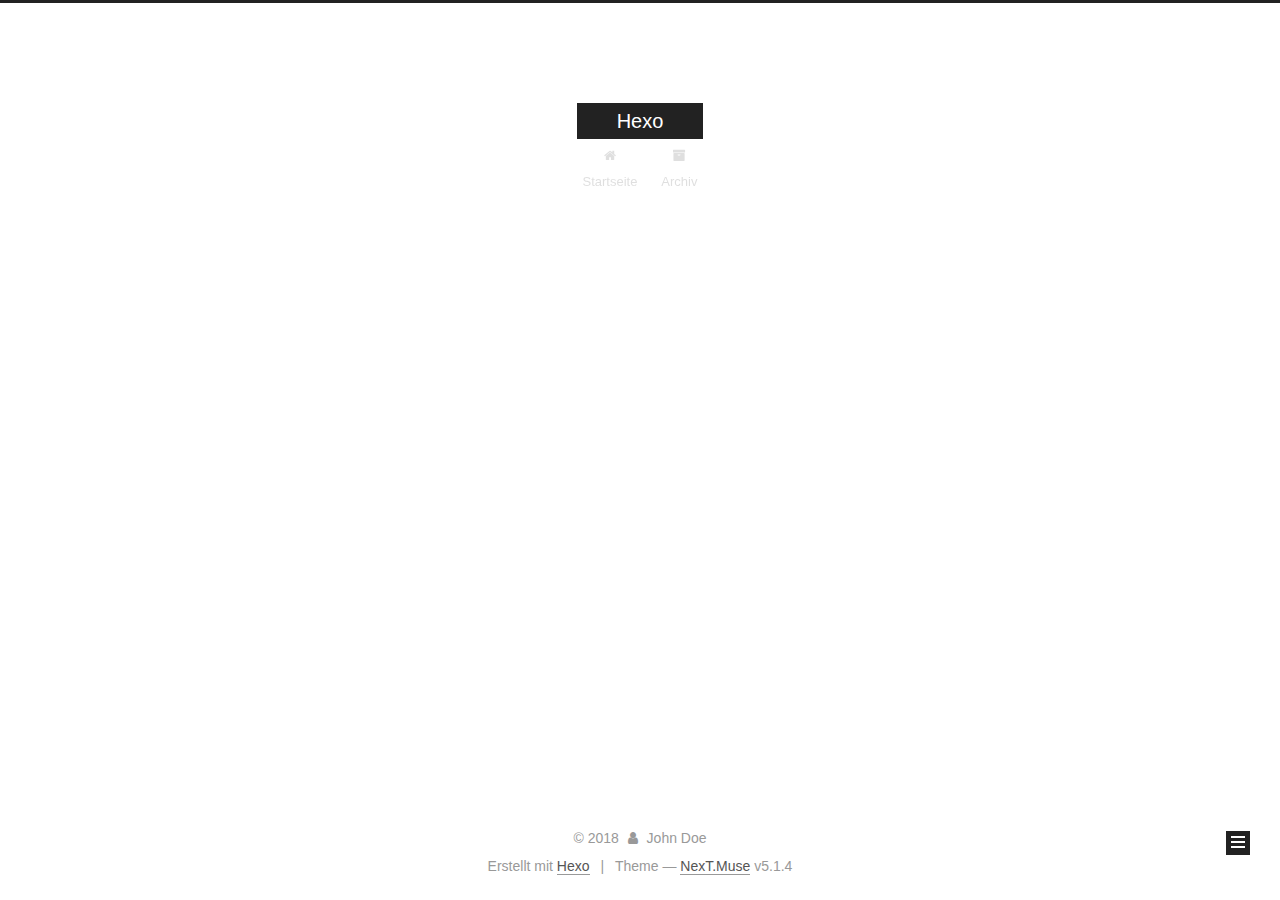
==== commit c7aeccb4: "Site updated: 2018-05-15 17:04:30" ====
--- a/archives/index.html
+++ b/archives/index.html
@@ -226,7 +226,7 @@
         
           
         
-        Öhm..! Ein Artikel. Bleib dran.
+        Öhm..! Insgesamt 3 Artikel. Bleib dran.
       </span>
 
       
@@ -240,6 +240,80 @@
           <div class="collection-title">
             <h1 class="archive-year" id="archive-year-2018">2018</h1>
           </div>
+        
+        
+
+        
+
+  <article class="post post-type-normal" itemscope itemtype="http://schema.org/Article">
+    <header class="post-header">
+
+      <h2 class="post-title">
+        
+            <a class="post-title-link" href="/2018/05/15/celery-工作流管理-chain/" itemprop="url">
+              
+                <span itemprop="name">celery 工作流管理-chain</span>
+              
+            </a>
+        
+      </h2>
+
+      <div class="post-meta">
+        <time class="post-time" itemprop="dateCreated"
+              datetime="2018-05-15T16:11:37+08:00"
+              content="2018-05-15" >
+          05-15
+        </time>
+      </div>
+
+    </header>
+  </article>
+
+
+
+      
+
+        
+        
+        
+
+        
+        
+
+        
+
+  <article class="post post-type-normal" itemscope itemtype="http://schema.org/Article">
+    <header class="post-header">
+
+      <h2 class="post-title">
+        
+            <a class="post-title-link" href="/2018/03/16/hello-world-1/" itemprop="url">
+              
+                <span itemprop="name">hello world</span>
+              
+            </a>
+        
+      </h2>
+
+      <div class="post-meta">
+        <time class="post-time" itemprop="dateCreated"
+              datetime="2018-03-16T16:01:59+08:00"
+              content="2018-03-16" >
+          03-16
+        </time>
+      </div>
+
+    </header>
+  </article>
+
+
+
+      
+
+        
+        
+        
+
         
         
 
@@ -324,7 +398,7 @@
               
                 <a href="/archives/">
               
-                  <span class="site-state-item-count">1</span>
+                  <span class="site-state-item-count">3</span>
                   <span class="site-state-item-name">Artikel</span>
                 </a>
               </div>
@@ -332,6 +406,15 @@
 
             
 
+            
+              
+              
+              <div class="site-state-item site-state-tags">
+                
+                  <span class="site-state-item-count">2</span>
+                  <span class="site-state-item-name">Tags</span>
+                
+              </div>
             
 
           </nav>
--- a/css/main.css
+++ b/css/main.css
@@ -1822,7 +1822,7 @@
   width: 4px;
   height: 4px;
   border-radius: 50%;
-  background: #3b33ff;
+  background: #594aff;
 }
 .links-of-blogroll {
   font-size: 13px;
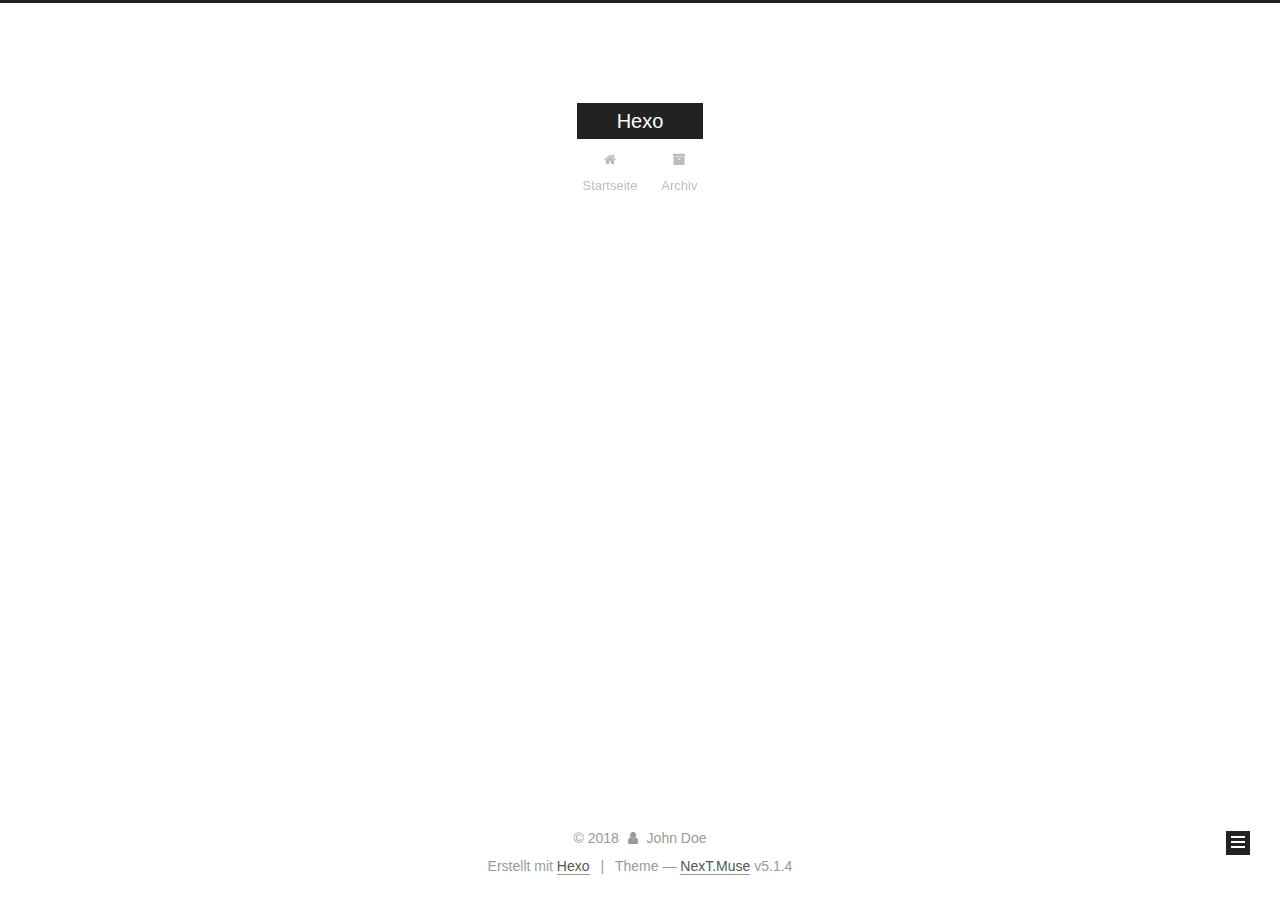
==== commit 05312f83: "Site updated: 2018-05-15 17:12:53" ====
--- a/archives/index.html
+++ b/archives/index.html
@@ -226,7 +226,7 @@
         
           
         
-        Öhm..! Insgesamt 3 Artikel. Bleib dran.
+        Öhm..! Ein Artikel. Bleib dran.
       </span>
 
       
@@ -273,80 +273,6 @@
 
       
 
-        
-        
-        
-
-        
-        
-
-        
-
-  <article class="post post-type-normal" itemscope itemtype="http://schema.org/Article">
-    <header class="post-header">
-
-      <h2 class="post-title">
-        
-            <a class="post-title-link" href="/2018/03/16/hello-world-1/" itemprop="url">
-              
-                <span itemprop="name">hello world</span>
-              
-            </a>
-        
-      </h2>
-
-      <div class="post-meta">
-        <time class="post-time" itemprop="dateCreated"
-              datetime="2018-03-16T16:01:59+08:00"
-              content="2018-03-16" >
-          03-16
-        </time>
-      </div>
-
-    </header>
-  </article>
-
-
-
-      
-
-        
-        
-        
-
-        
-        
-
-        
-
-  <article class="post post-type-normal" itemscope itemtype="http://schema.org/Article">
-    <header class="post-header">
-
-      <h2 class="post-title">
-        
-            <a class="post-title-link" href="/2018/03/16/hello-world/" itemprop="url">
-              
-                <span itemprop="name">Hello World</span>
-              
-            </a>
-        
-      </h2>
-
-      <div class="post-meta">
-        <time class="post-time" itemprop="dateCreated"
-              datetime="2018-03-16T13:43:32+08:00"
-              content="2018-03-16" >
-          03-16
-        </time>
-      </div>
-
-    </header>
-  </article>
-
-
-
-      
-
     </div>
   </div>
   
@@ -398,7 +324,7 @@
               
                 <a href="/archives/">
               
-                  <span class="site-state-item-count">3</span>
+                  <span class="site-state-item-count">1</span>
                   <span class="site-state-item-name">Artikel</span>
                 </a>
               </div>
--- a/css/main.css
+++ b/css/main.css
@@ -1822,7 +1822,7 @@
   width: 4px;
   height: 4px;
   border-radius: 50%;
-  background: #594aff;
+  background: #6e144a;
 }
 .links-of-blogroll {
   font-size: 13px;
